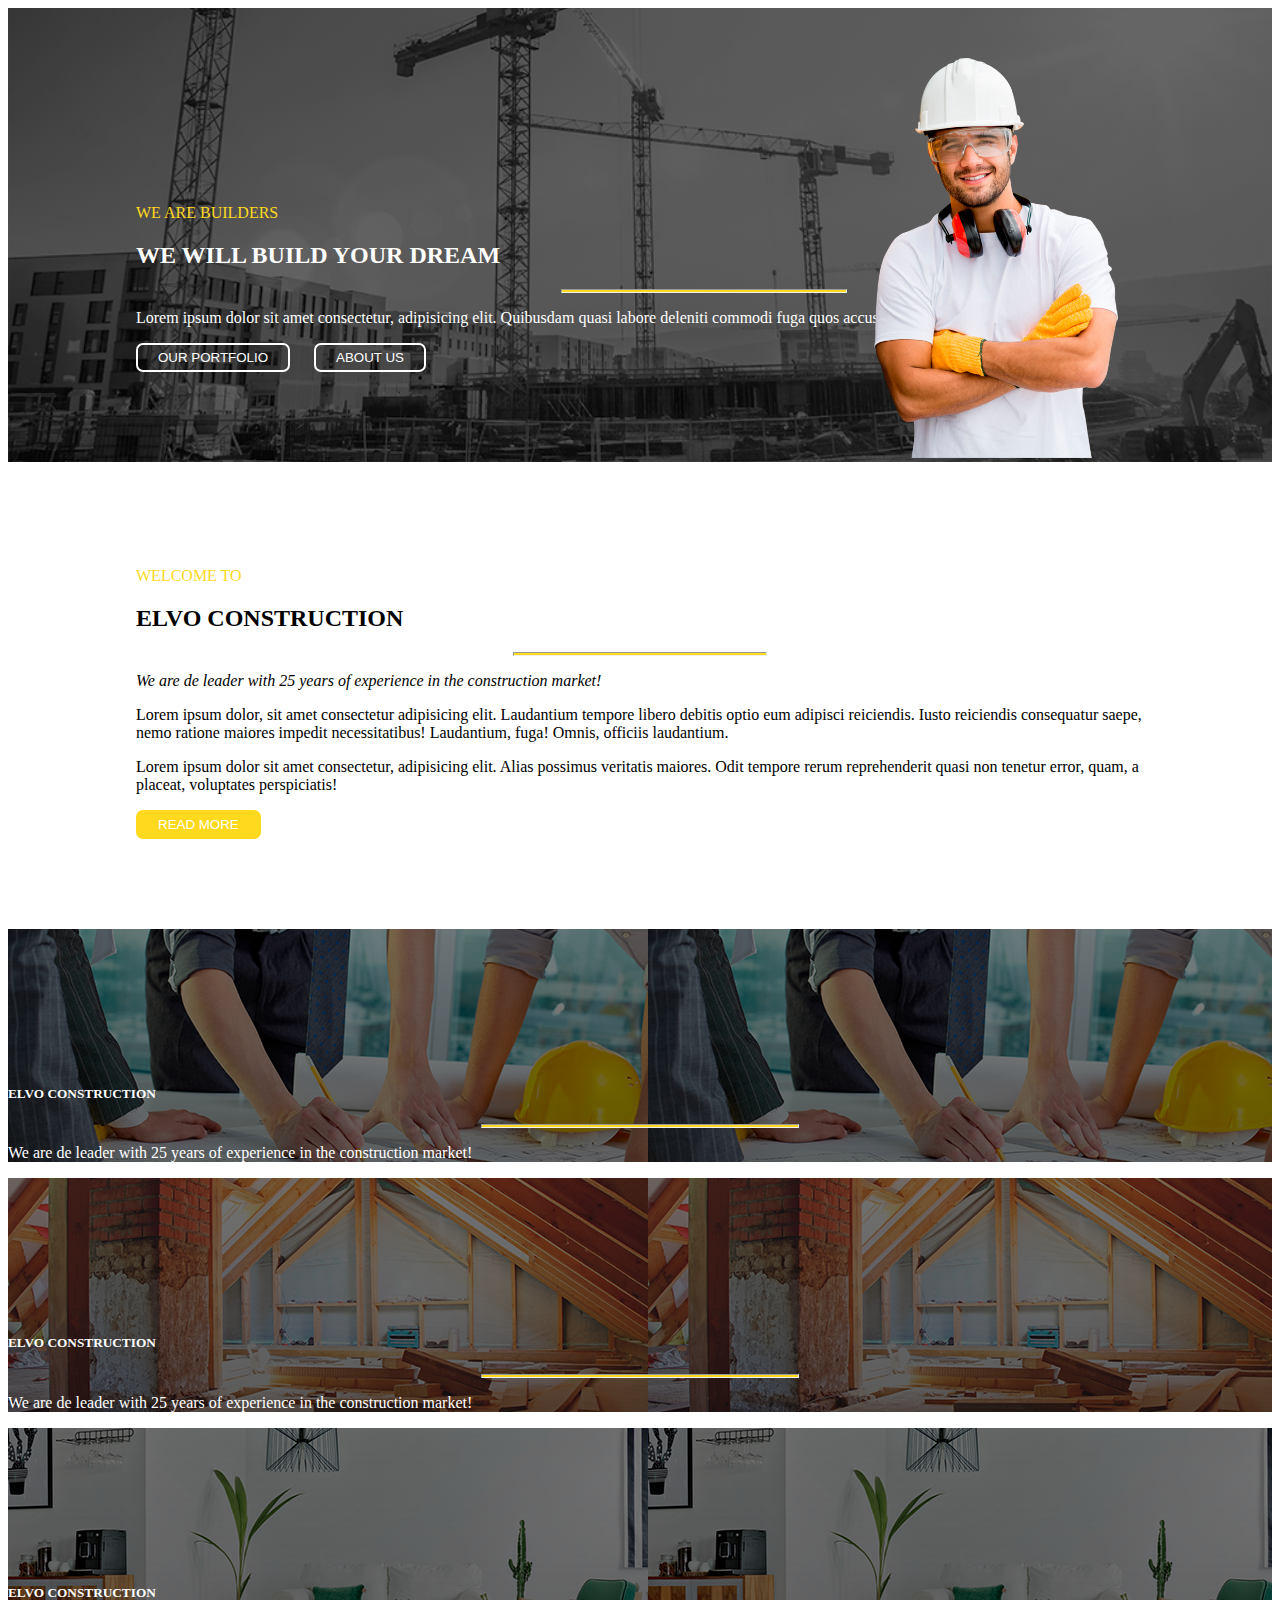
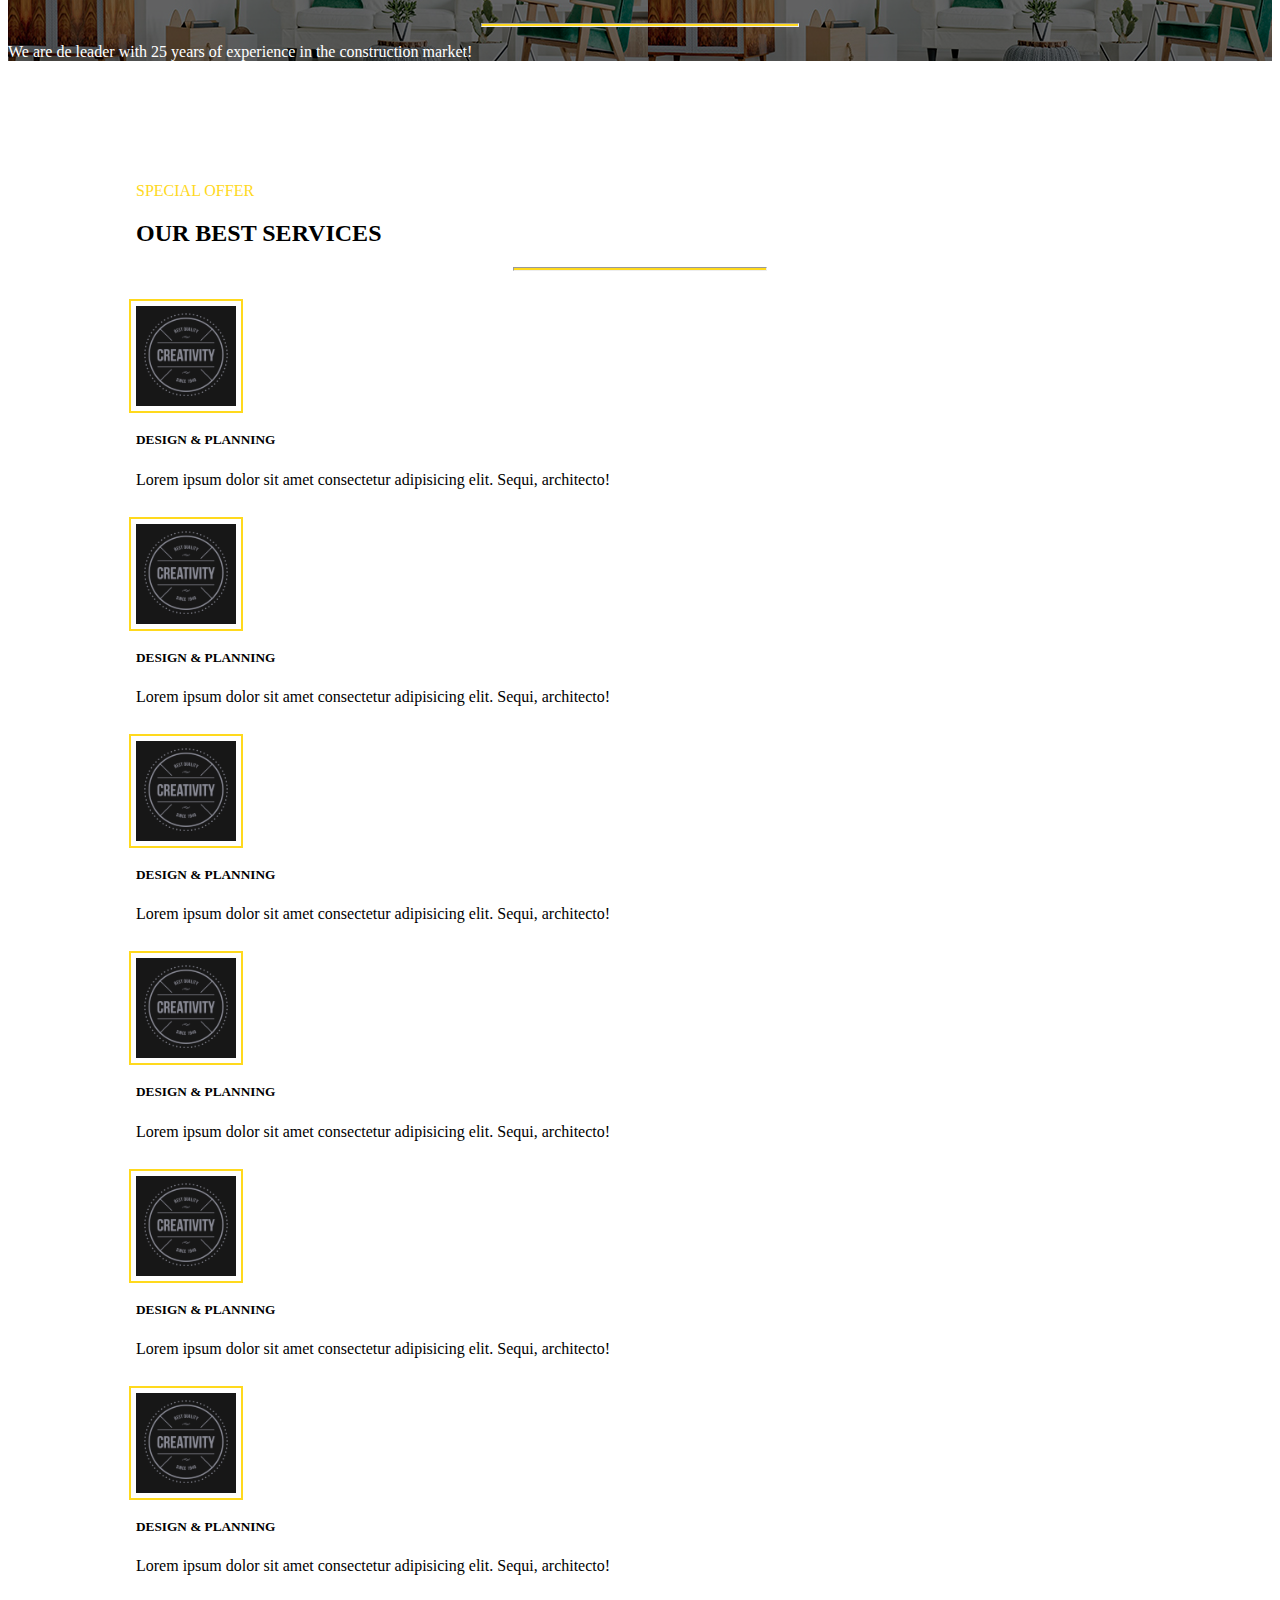
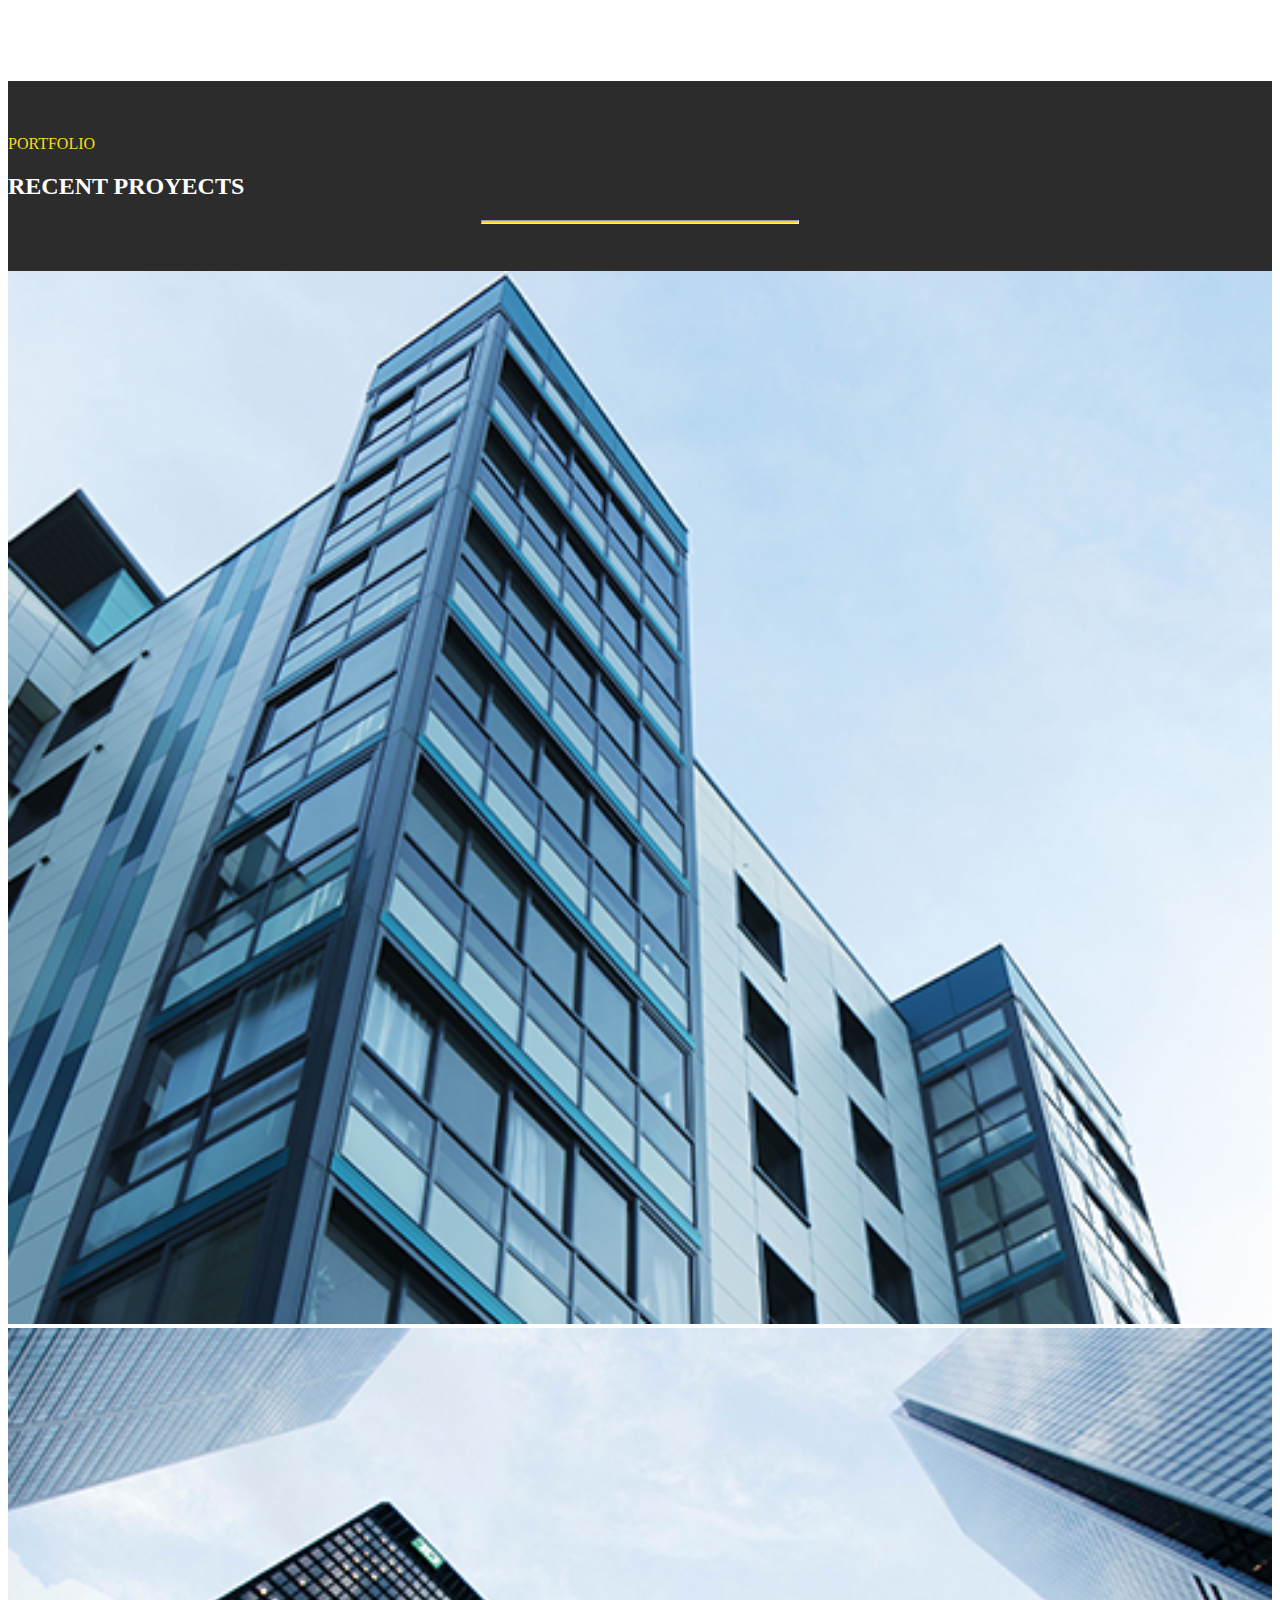
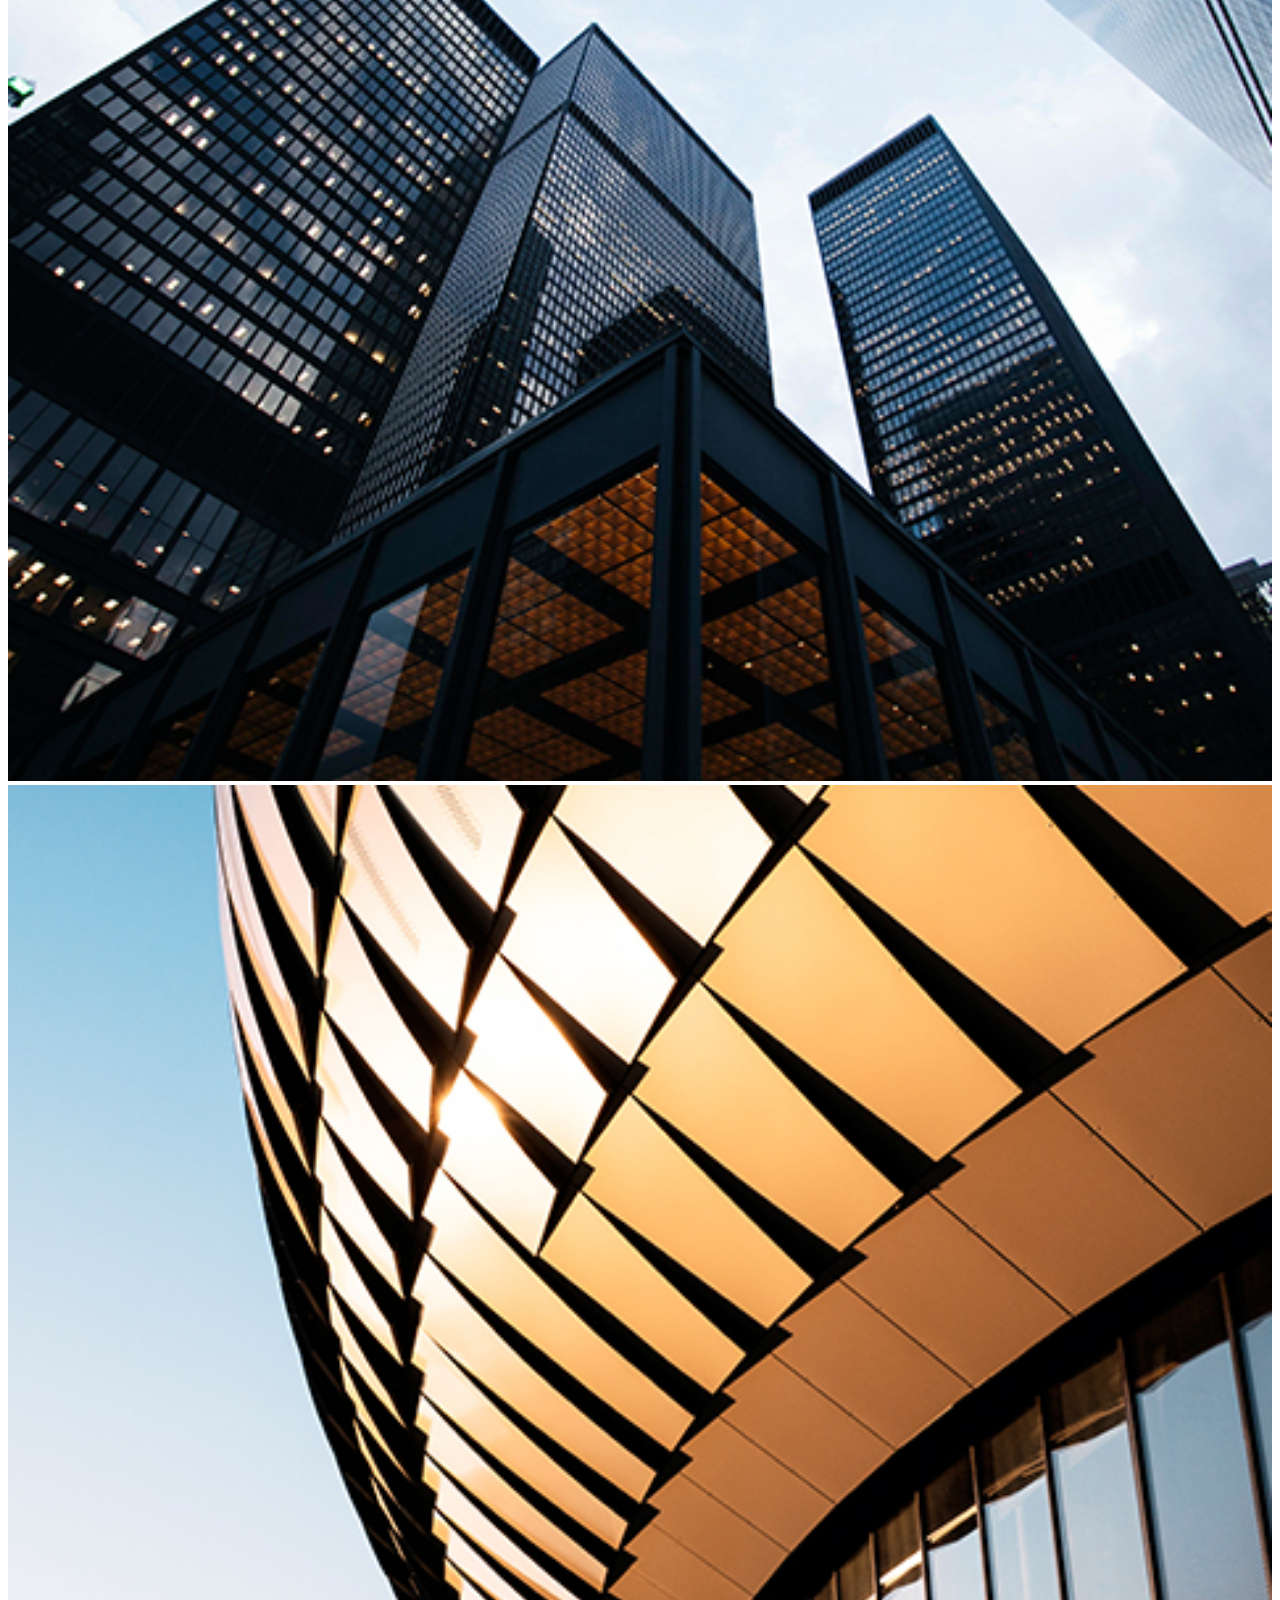
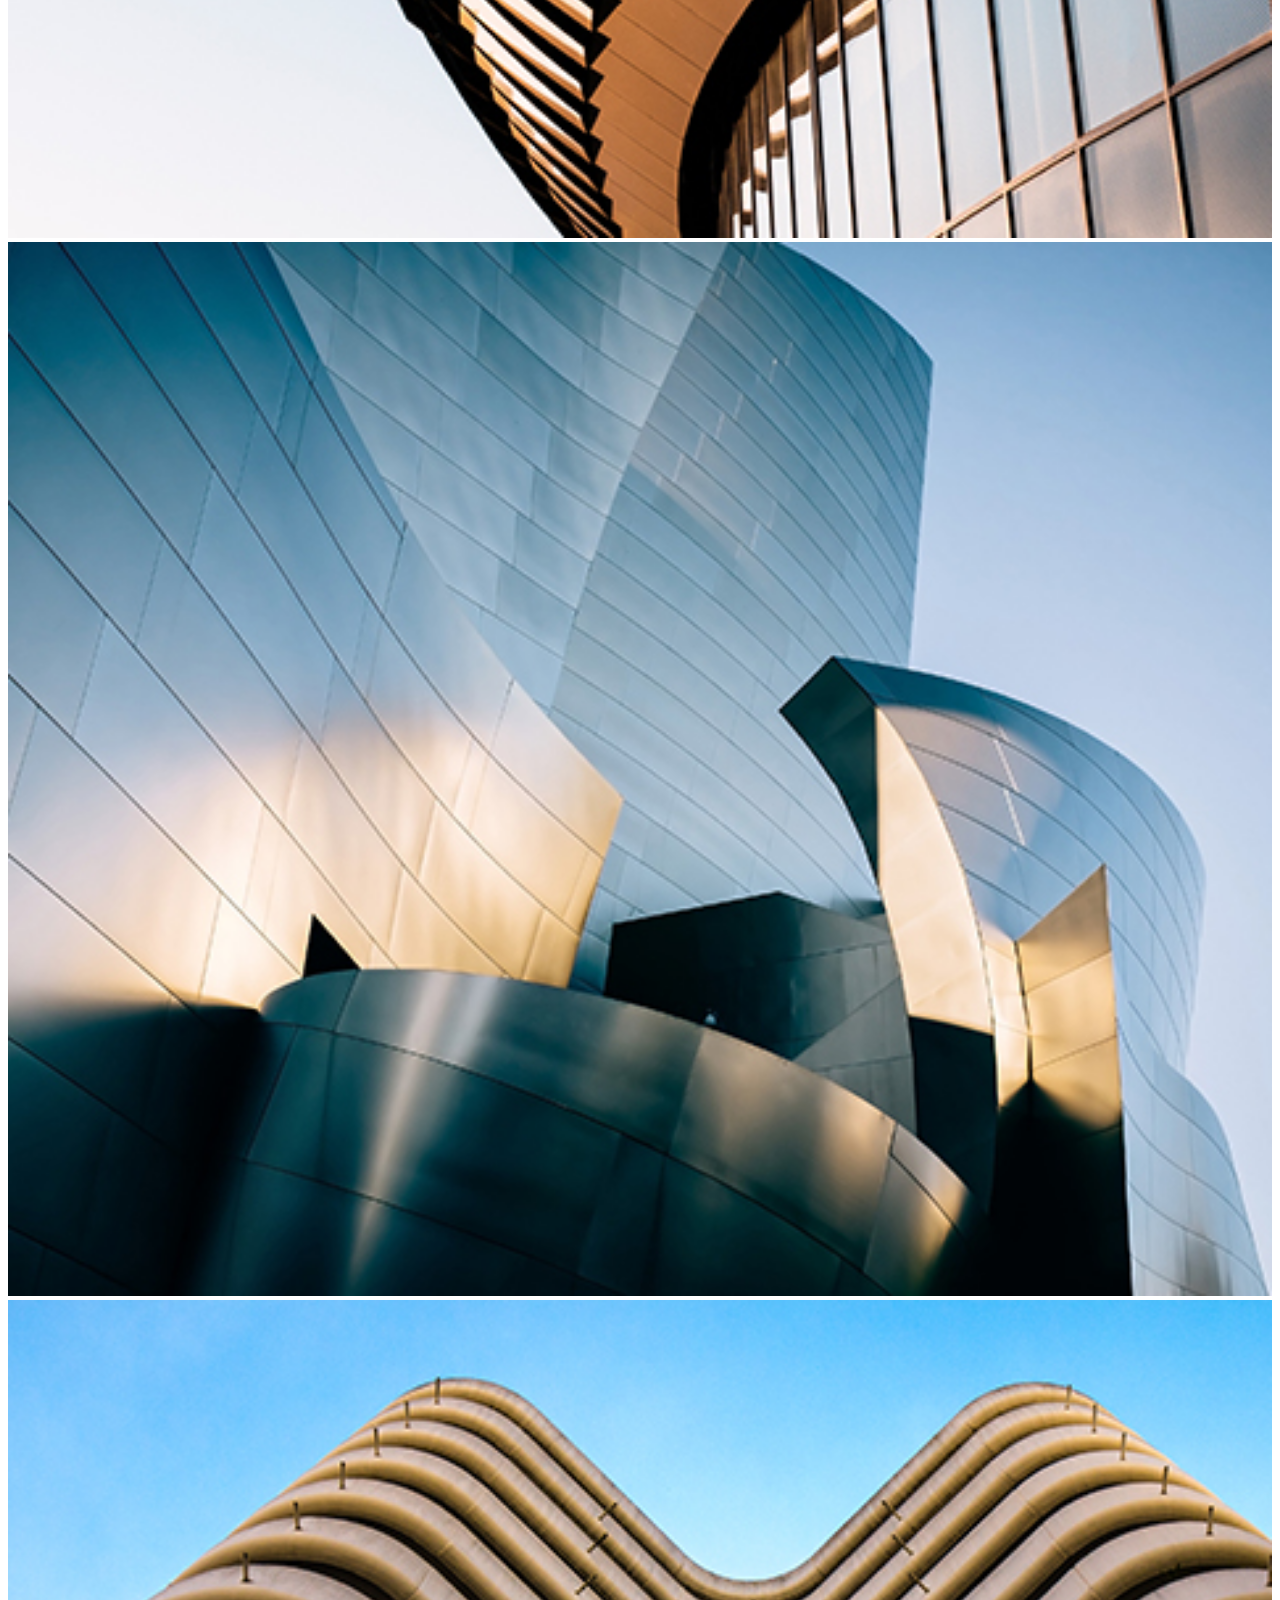
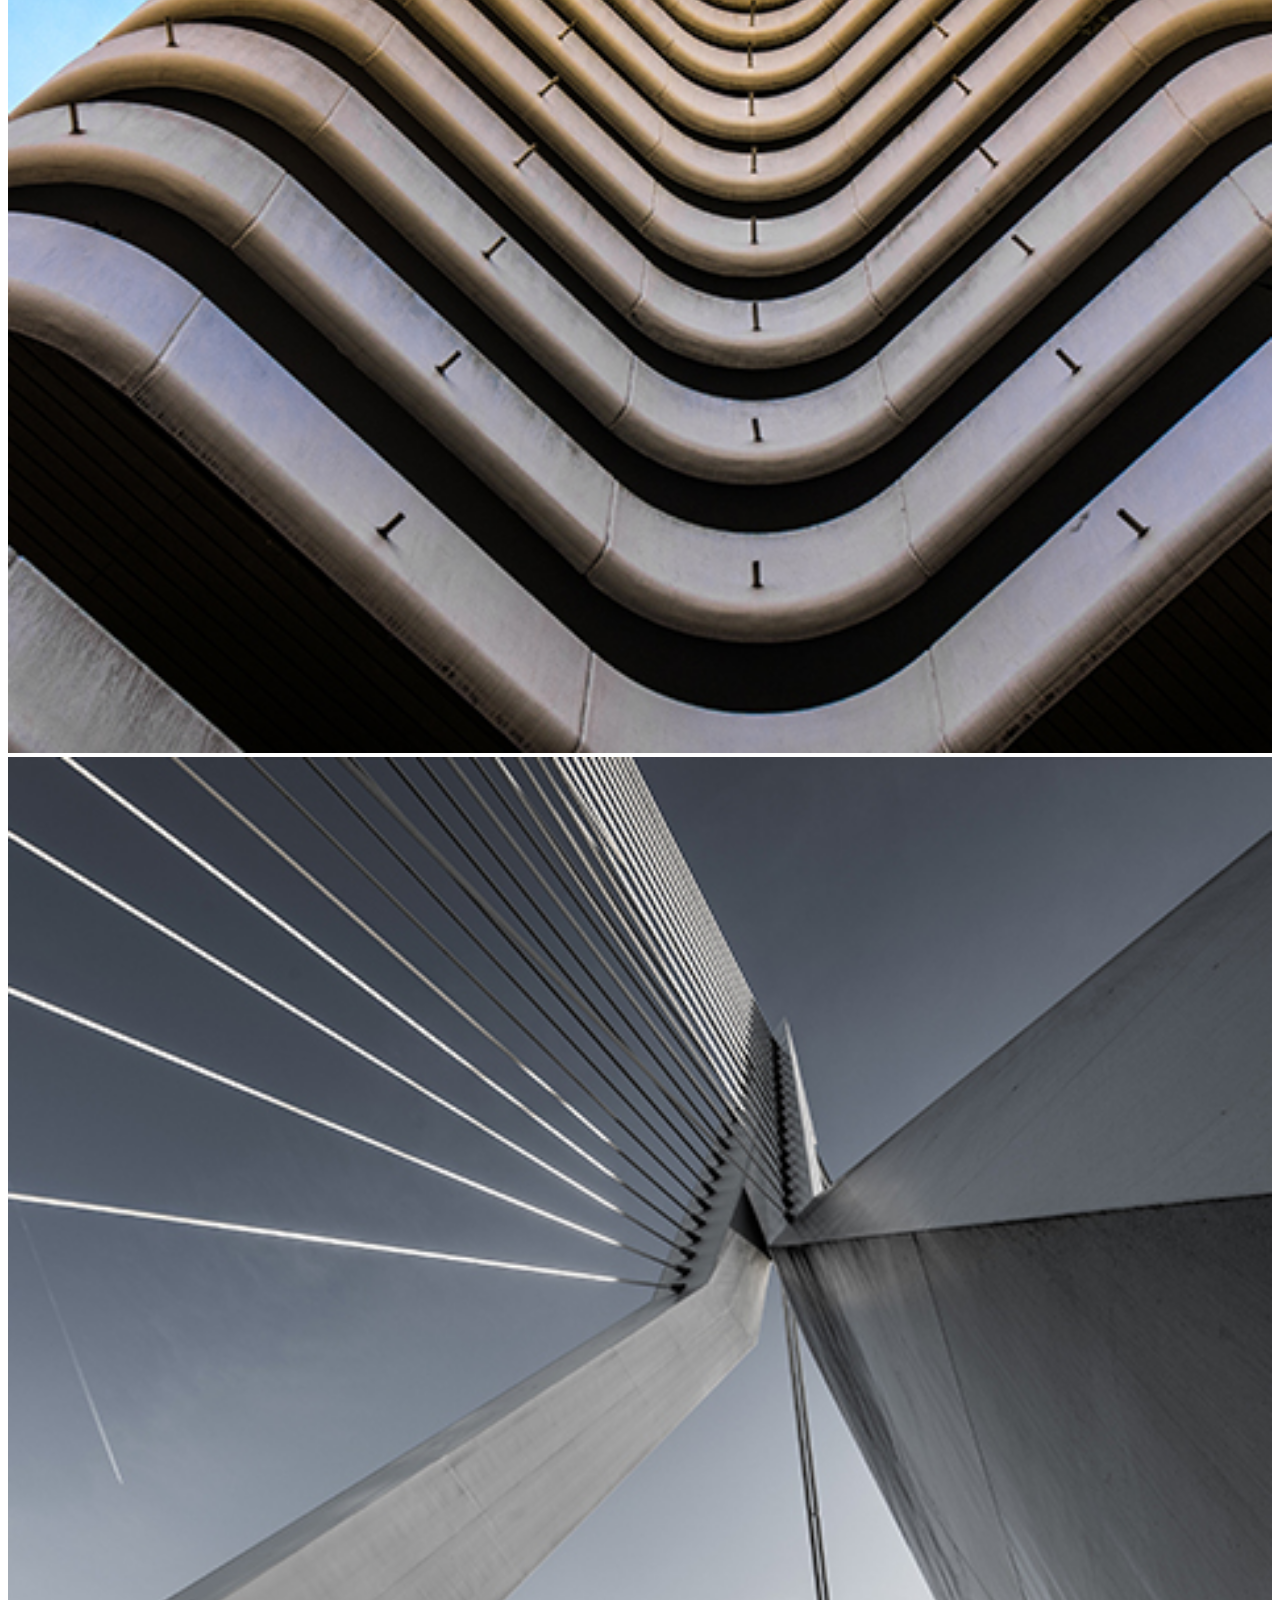
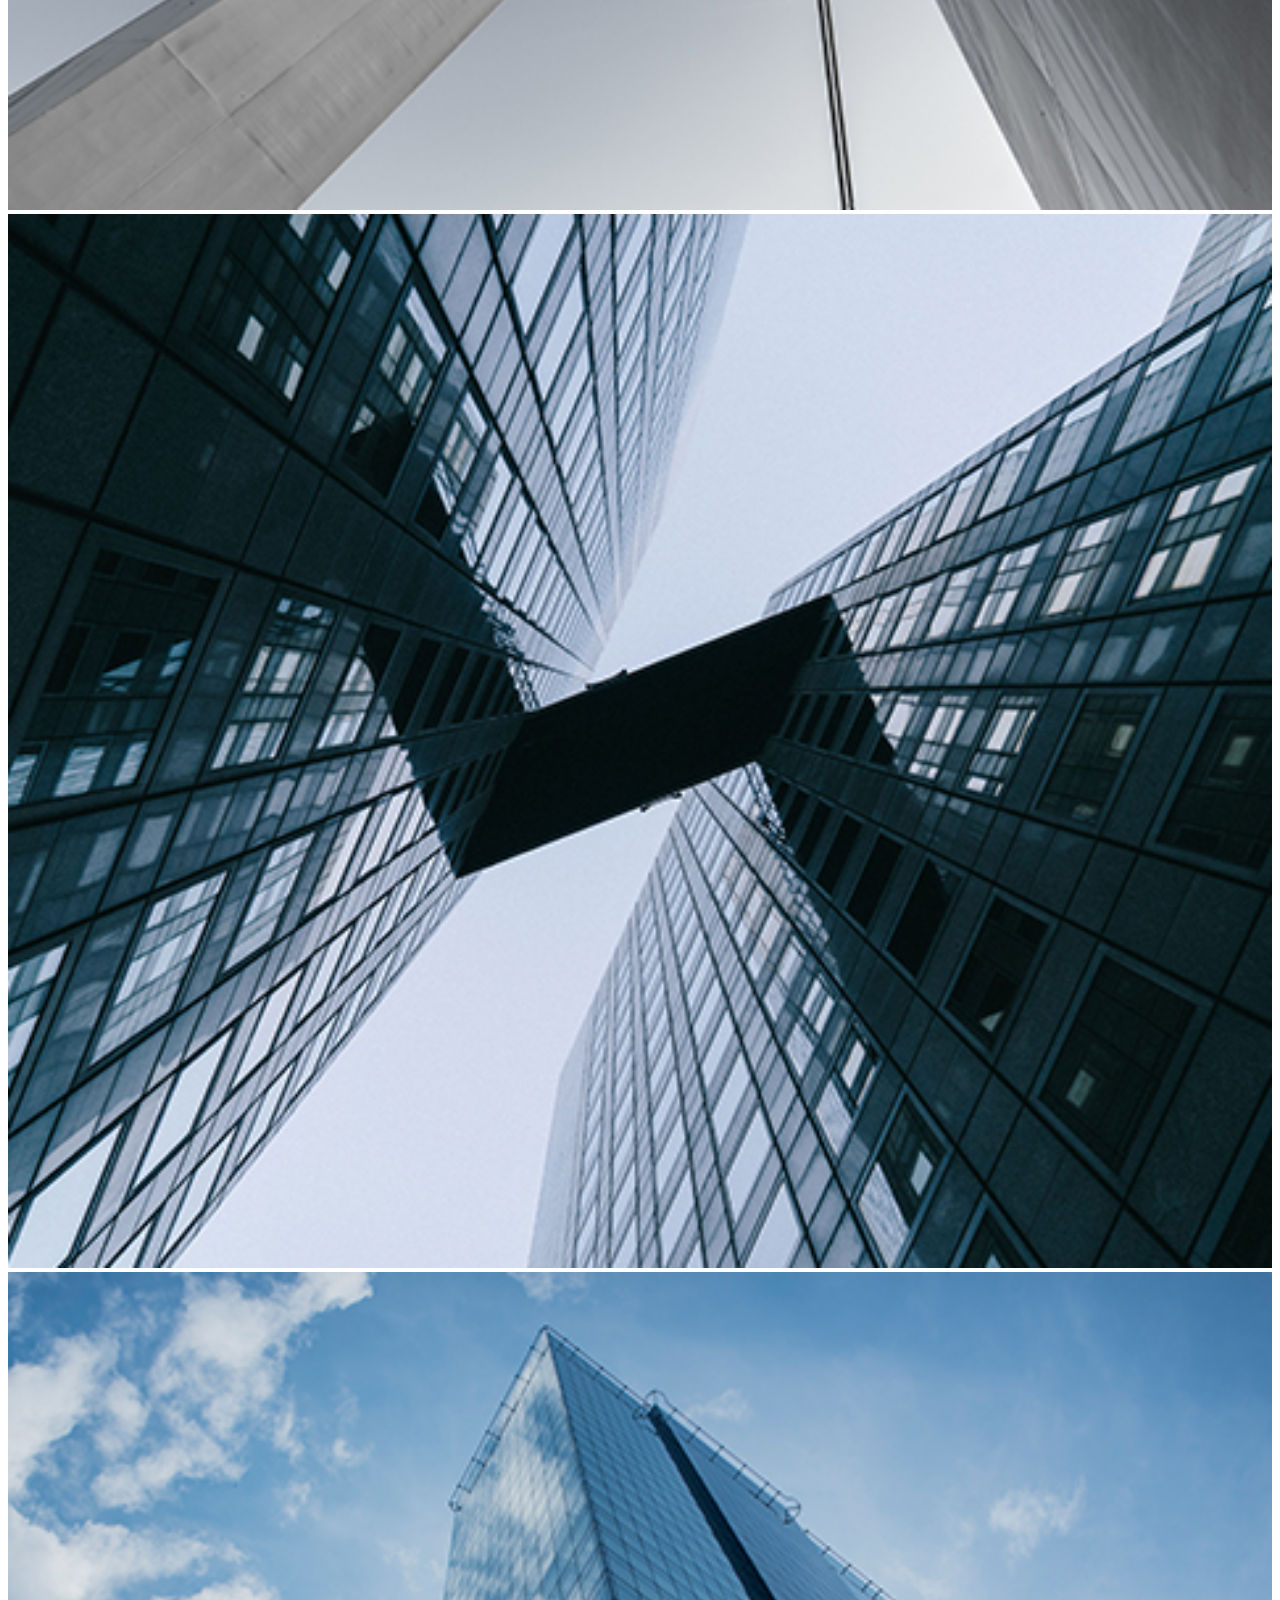
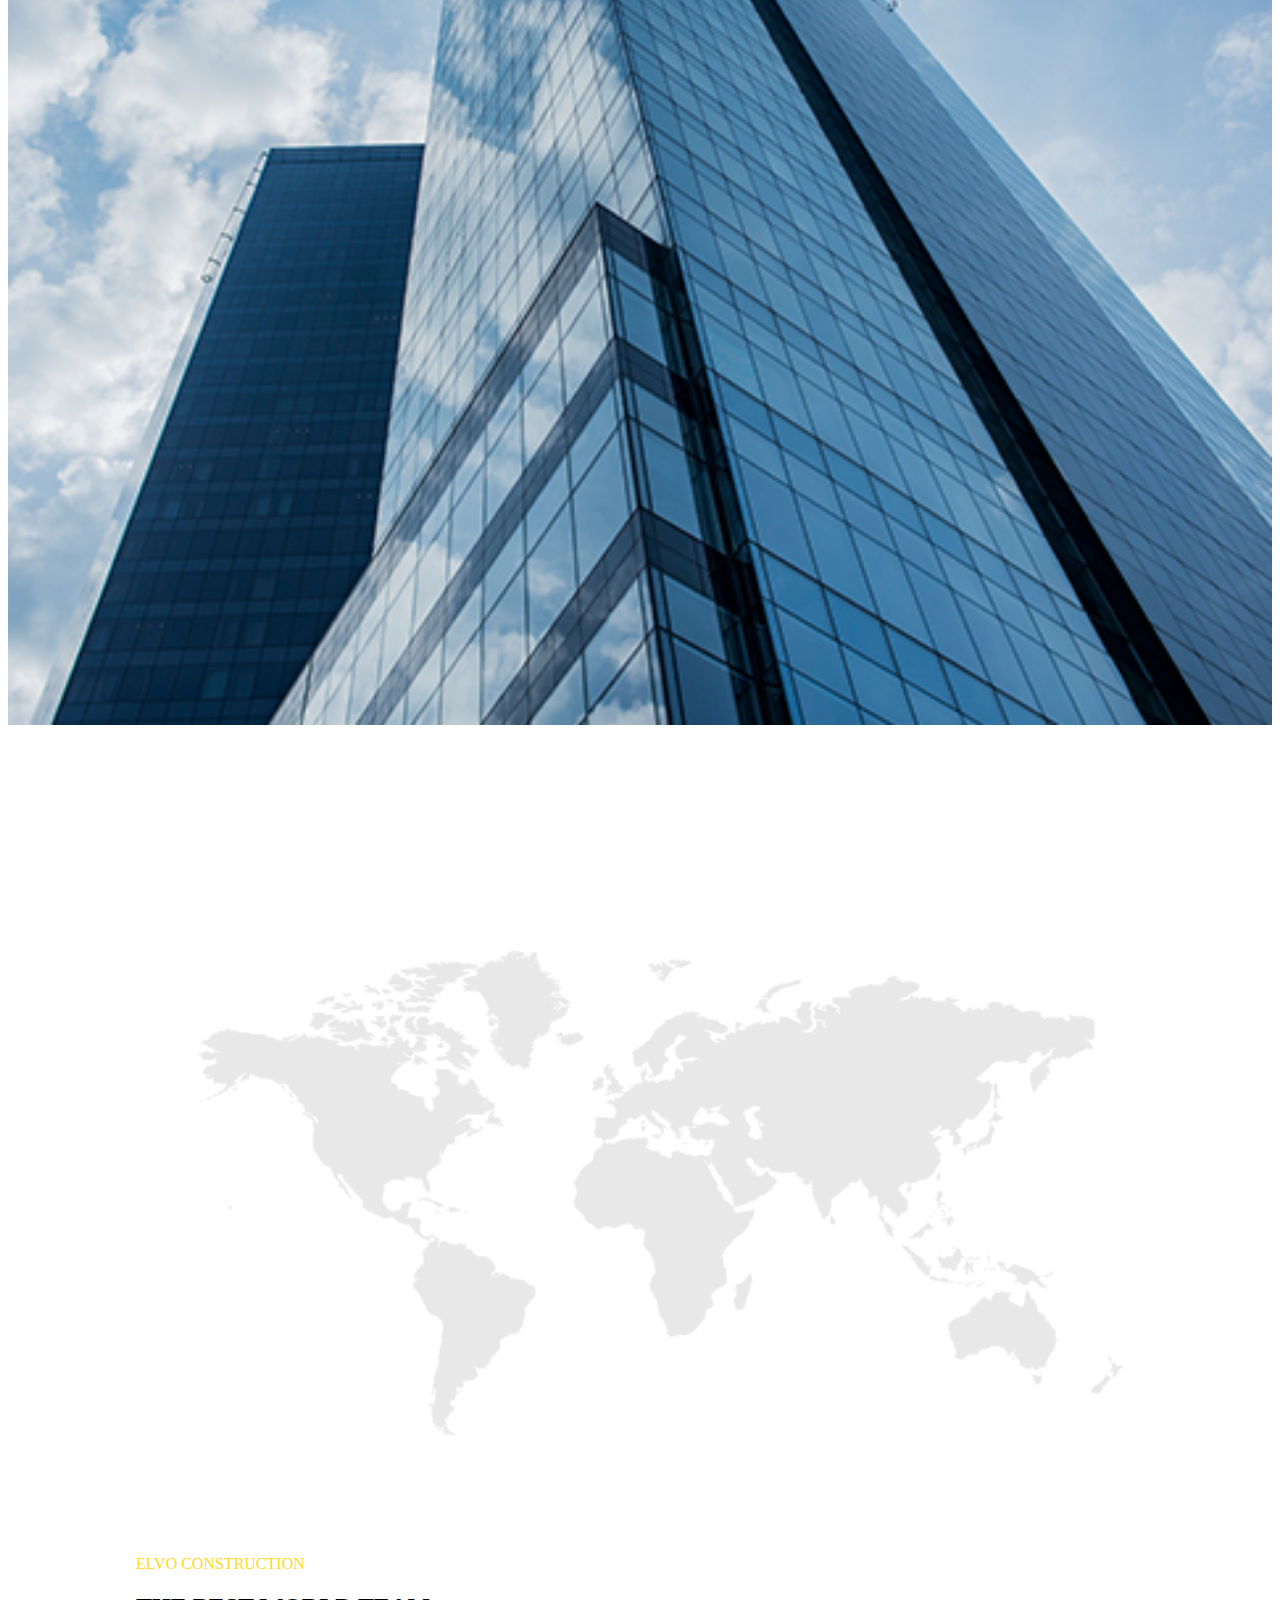
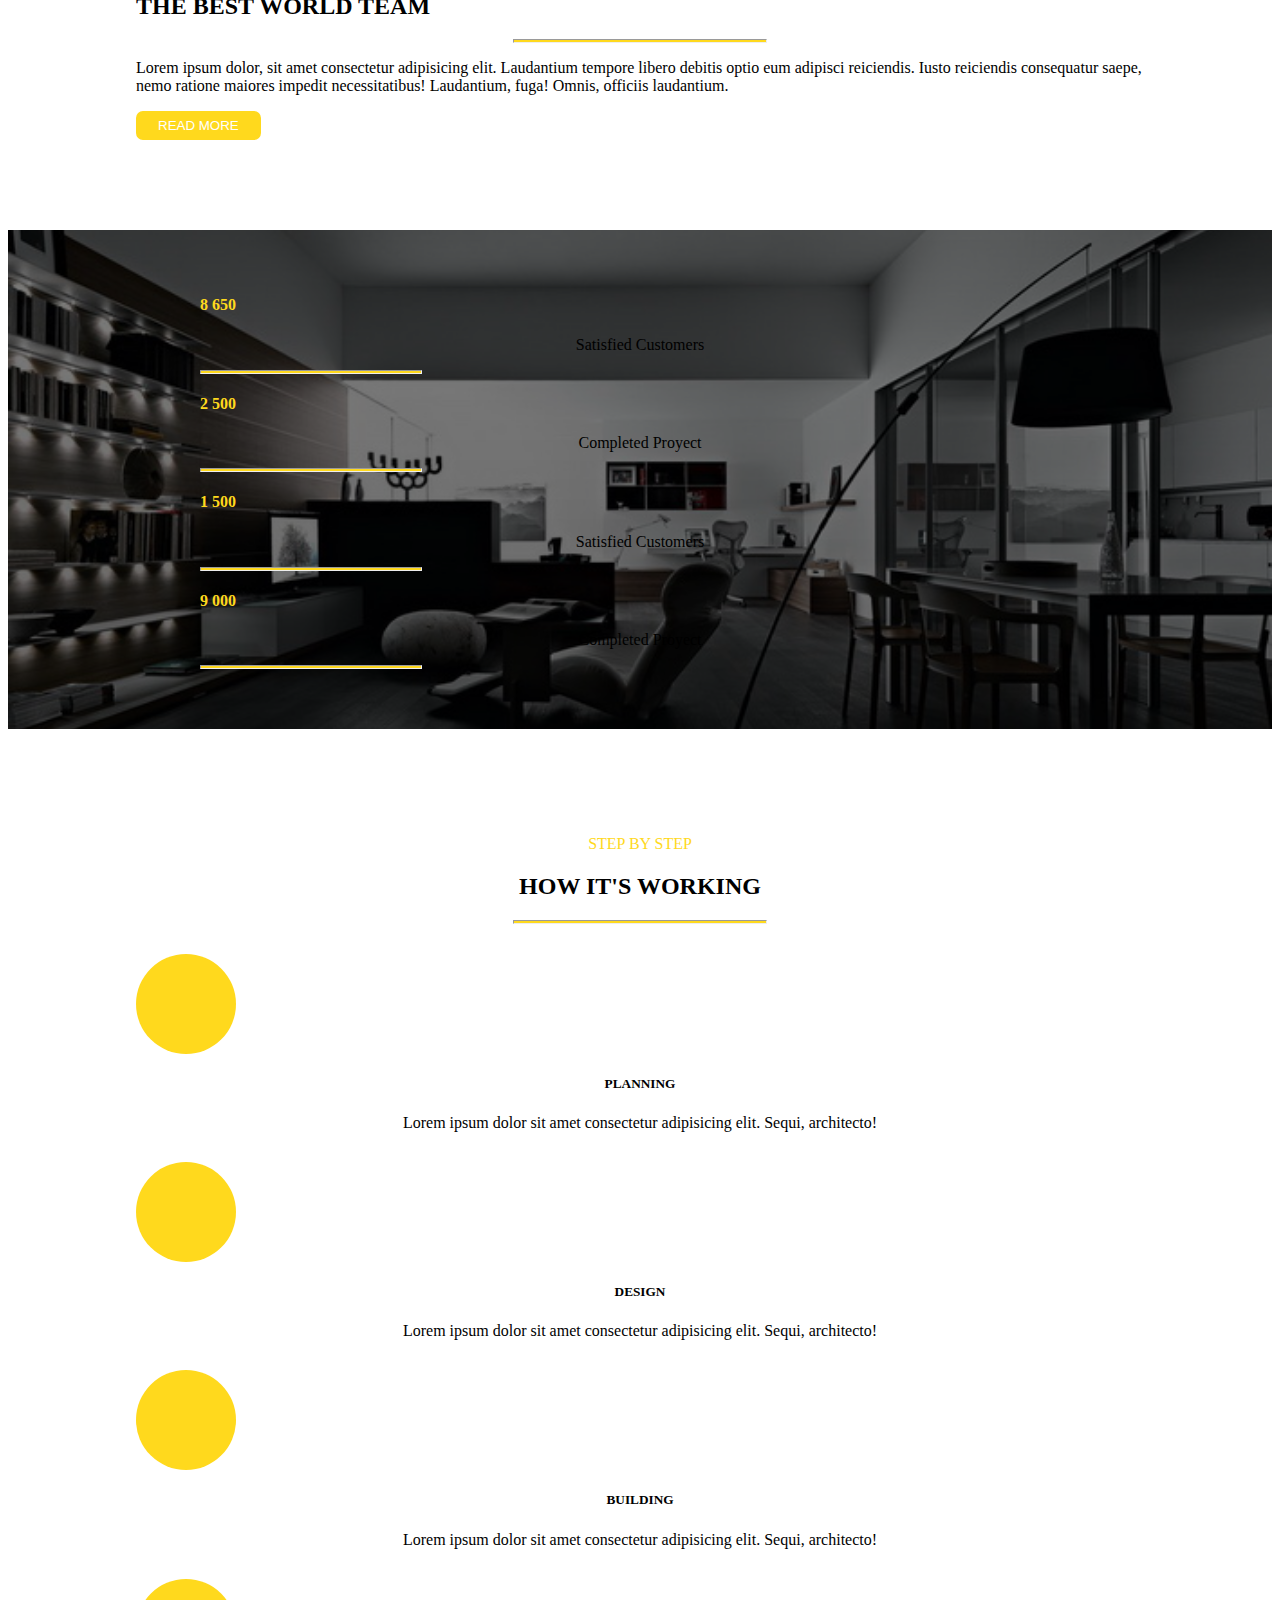
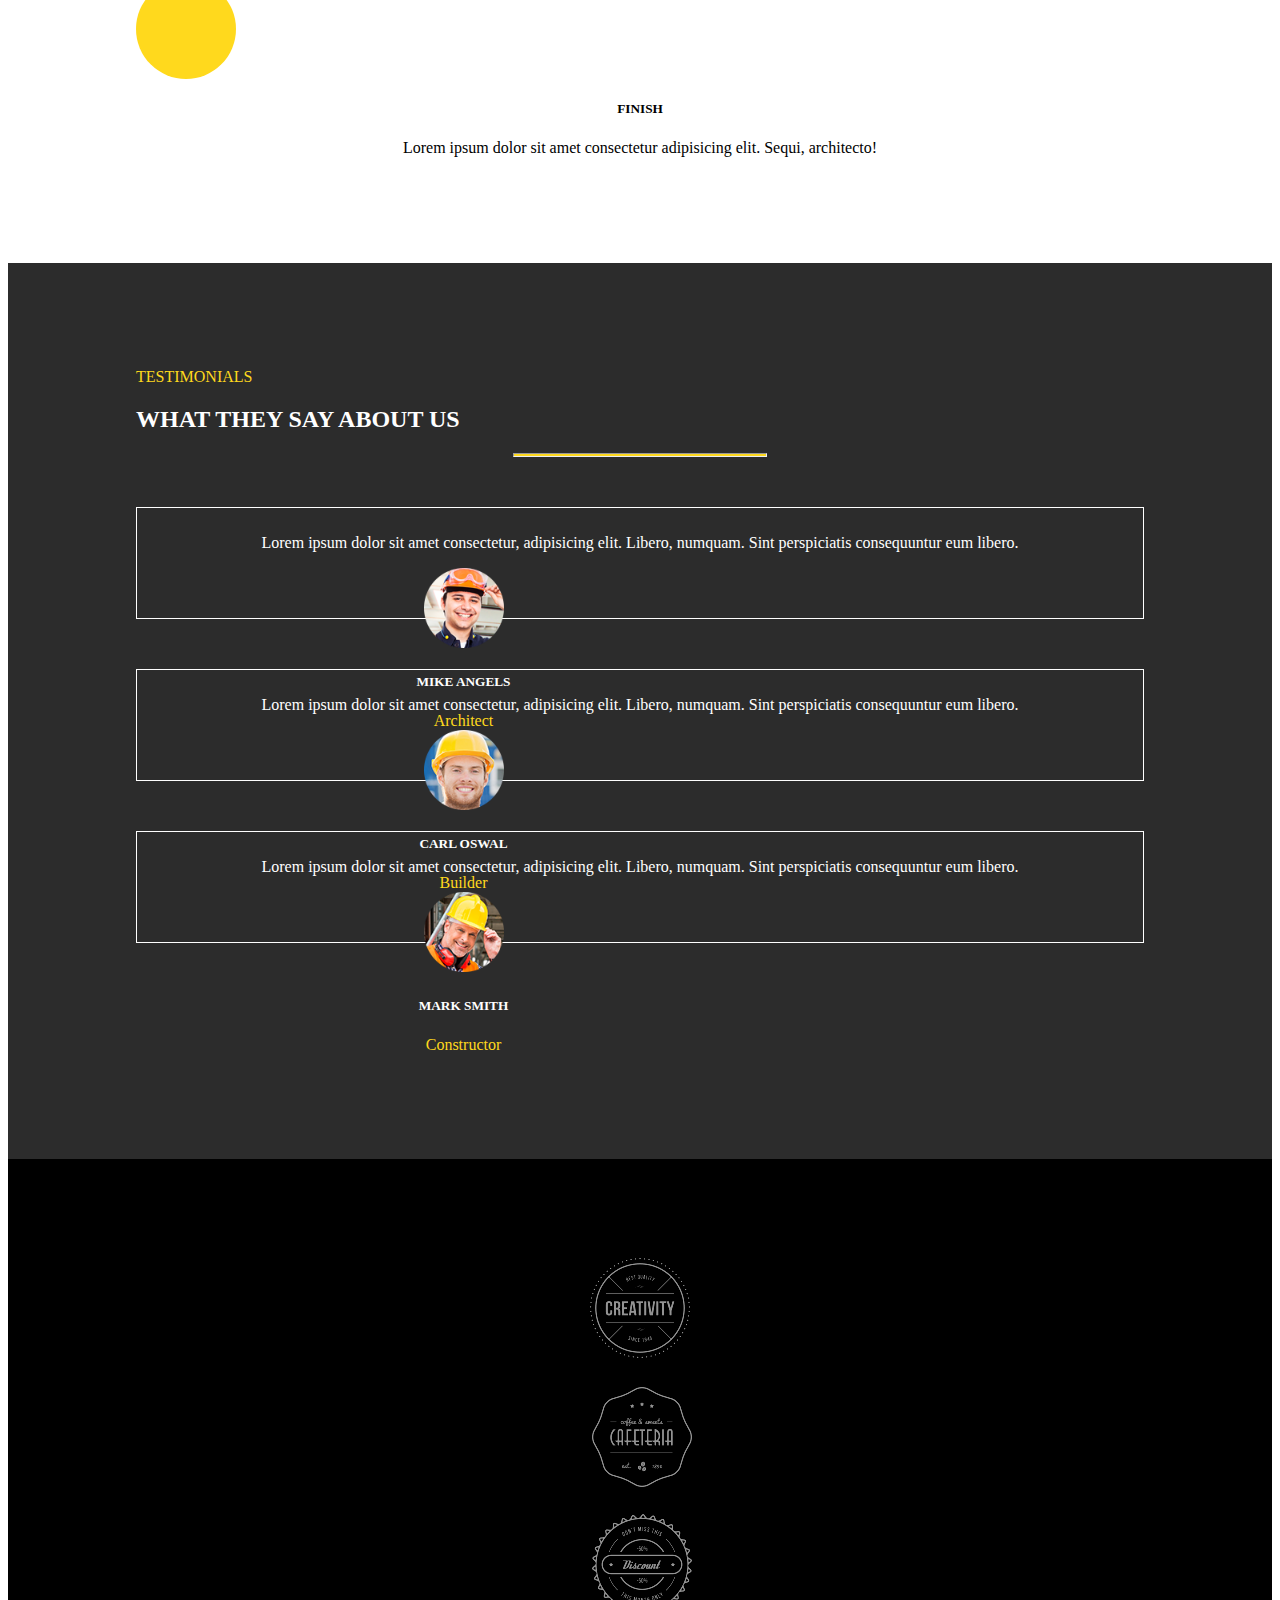
==== Industry/index.html @ ad4ba0b2 "cp20221227" ====
<!doctype html>
<html lang="en">

<head>
    <meta charset="utf-8">
    <meta name="viewport" content="width=device-width, initial-scale=1">
    <title>Industry</title>
    <link href="https://cdn.jsdelivr.net/npm/bootstrap@5.3.0-alpha1/dist/css/bootstrap.min.css" rel="stylesheet"
        integrity="sha384-GLhlTQ8iRABdZLl6O3oVMWSktQOp6b7In1Zl3/Jr59b6EGGoI1aFkw7cmDA6j6gD" crossorigin="anonymous">
    <link rel="stylesheet" href="style.css">

</head>

<body>
    <!-- HEADER -->
    <div class="container-fluid">
    <header class="row">
        <div class="col-12 col-md-6 title">
            <p class="yellow">WE ARE BUILDERS</p>
            <h2>WE WILL BUILD YOUR DREAM</h2>
            <hr class="yellow" />
            <p>Lorem ipsum dolor sit amet consectetur, adipisicing elit. Quibusdam quasi labore deleniti commodi fuga
                quos accusamus!</p>
            <button>OUR PORTFOLIO</button>
            <button>ABOUT US</button>
        </div>

        <div class="col-12 col-md-6 person">
            <img src="./images/person1.png" alt="">
        </div>

    </header>
    <!-- MAIN -->


        <!-- SECTION 1 -->
        <section class="row row1">
            <div class="col-12 col-md-6">
                <p class="yellow">WELCOME TO</p>
                <h2>ELVO CONSTRUCTION</h2>
                <hr class="yellow" />
                <p><em>We are de leader with 25 years of experience in the construction market!</em></p>
            </div>
            <div class="col-12 col-md-6">
                <p>Lorem ipsum dolor, sit amet consectetur adipisicing elit. Laudantium tempore libero debitis optio eum
                    adipisci reiciendis. Iusto reiciendis consequatur saepe, nemo ratione maiores impedit
                    necessitatibus! Laudantium, fuga! Omnis, officiis laudantium.</p>
                <p>Lorem ipsum dolor sit amet consectetur, adipisicing elit. Alias possimus veritatis maiores. Odit
                    tempore rerum reprehenderit quasi non tenetur error, quam, a placeat, voluptates perspiciatis!</p>
                <button>READ MORE</button>
            </div>
        </section>

        <!-- SECTION 2 -->
        <section class="row row2">

            <div class="col-12 col-md-4 c1">

                <h5>ELVO CONSTRUCTION</h5>
                <hr class="yellow" />
                <p>We are de leader with 25 years of experience in the construction market!</p>
            </div>
            <div class="col-12 col-md-4 c2">
                <h5>ELVO CONSTRUCTION</h5>
                <hr class="yellow" />
                <p>We are de leader with 25 years of experience in the construction market!</p>
            </div>
            <div class="col-12 col-md-4 c3">
                <h5>ELVO CONSTRUCTION</h5>
                <hr class="yellow" />
                <p>We are de leader with 25 years of experience in the construction market!</p>
            </div>
        </section>

        <!-- SECTION 3 -->
        <section class="row row3">
            <div class="col-12  d-flex flex-column justify-content-center align-items-center">
                <p class="yellow">SPECIAL OFFER</p>
                <h2>OUR BEST SERVICES</h2>
                <hr class="yellow" />
            </div>

            <div class="col-12 col-md-4 c1 d-flex">
                <img src="./images/logo1.png" alt="">

                <div>
                    <h5>DESIGN & PLANNING</h5>
                    <p>Lorem ipsum dolor sit amet consectetur adipisicing elit. Sequi, architecto!</p>
                </div>

            </div>
            <div class="col-12 col-md-4 d-flex">
                <img src="./images/logo1.png" alt="">

                <div>
                    <h5>DESIGN & PLANNING</h5>
                    <p>Lorem ipsum dolor sit amet consectetur adipisicing elit. Sequi, architecto!</p>
                </div>
            </div>
            <div class="col-12 col-md-4 d-flex">
                <img src="./images/logo1.png" alt="">

                <div>
                    <h5>DESIGN & PLANNING</h5>
                    <p>Lorem ipsum dolor sit amet consectetur adipisicing elit. Sequi, architecto!</p>
                </div>
            </div>
            <div class="col-12 col-md-4 d-flex">
                <img src="./images/logo1.png" alt="">

                <div>
                    <h5>DESIGN & PLANNING</h5>
                    <p>Lorem ipsum dolor sit amet consectetur adipisicing elit. Sequi, architecto!</p>
                </div>

            </div>
            <div class="col-12 col-md-4 d-flex">
                <img src="./images/logo1.png" alt="">

                <div>
                    <h5>DESIGN & PLANNING</h5>
                    <p>Lorem ipsum dolor sit amet consectetur adipisicing elit. Sequi, architecto!</p>
                </div>
            </div>
            <div class="col-12 col-md-4 d-flex">
                <img src="./images/logo1.png" alt="">

                <div>
                    <h5>DESIGN & PLANNING</h5>
                    <p>Lorem ipsum dolor sit amet consectetur adipisicing elit. Sequi, architecto!</p>
                </div>
            </div>
        </section>

        <!-- SECTION 4 -->
        <section class="row row4">
            <div class="col-12  d-flex flex-column justify-content-center align-items-center c0">
                <p class="yellow">PORTFOLIO</p>
                <h2>RECENT PROYECTS</h2>
                <hr class="yellow" />
            </div>

            <div class="col-12 col-md-3 c1">
                <img src="./images/background5.png" alt="">
            </div>
            <div class="col-12 col-md-3 c1">
                <img src="./images/background6.png" alt="">
            </div>
            <div class="col-12 col-md-3 c1">
                <img src="./images/background7.png" alt="">
            </div>
            <div class="col-12 col-md-3 c1">
                <img src="./images/background8.png" alt="">
            </div>
            <div class="col-12 col-md-3 c1">
                <img src="./images/background9.png" alt="">
            </div>
            <div class="col-12 col-md-3 c1">
                <img src="./images/background10.png" alt="">
            </div>
            <div class="col-12 col-md-3 c1">
                <img src="./images/background11.png" alt="">
            </div>
            <div class="col-12 col-md-3 c1">
                <img src="./images/background12.png" alt="">
            </div>

        </section>

        <!-- SECTION 5 -->
        <section class="row row5">
            <div class="col-12 col-md-6">
                <img src="./images/mapa.png" alt="">

            </div>
            <div class="col-12 col-md-6">

                <p class="yellow">ELVO CONSTRUCTION</p>
                <h2>THE BEST WORLD TEAM</h2>
                <hr class="yellow" />
                <p>Lorem ipsum dolor, sit amet consectetur adipisicing elit. Laudantium tempore libero debitis optio eum
                    adipisci reiciendis. Iusto reiciendis consequatur saepe, nemo ratione maiores impedit
                    necessitatibus! Laudantium, fuga! Omnis, officiis laudantium.</p>

                <button>READ MORE</button>
            </div>
        </section>

        <!-- SECTION 6 -->
        <section class="row row6">
            <div class="col-12 col-md-3 d-flex flex-column justify-content-center align-items-center">
                <h4 class="yellow">8 650</h4>
                <p class="text-white">Satisfied Customers</p>
                <hr class="yellow" />
            </div>
            <div class="col-12 col-md-3 d-flex flex-column justify-content-center align-items-center">
                <h4 class="yellow">2 500</h4>
                <p class="text-white">Completed Proyect</p>
                <hr class="yellow" />
            </div>
            <div class="col-12 col-md-3 d-flex flex-column justify-content-center align-items-center">
                <h4 class="yellow">1 500</h4>
                <p class="text-white">Satisfied Customers</p>
                <hr class="yellow" />
            </div>
            <div class="col-12 col-md-3 d-flex flex-column justify-content-center align-items-center">
                <h4 class="yellow">9 000</h4>
                <p class="text-white">Completed Proyect</p>
                <hr class="yellow" />
            </div>
        </section>
 <!-- SECTION 7 -->
 <section class="row row7">
    <div class="col-12  d-flex flex-column justify-content-center align-items-center">
        <p class="yellow">STEP BY STEP</p>
        <h2>HOW IT'S WORKING</h2>
        <hr class="yellow" />
    </div>

    <div class="col-12 col-md-3 d-flex flex-column justify-content-center align-items-center">
        <div class="round"></div>

        
            <h5>PLANNING</h5>
            <p>Lorem ipsum dolor sit amet consectetur adipisicing elit. Sequi, architecto!</p>
         

    </div>
    <div class="col-12 col-md-3 d-flex flex-column justify-content-center align-items-center">
        <div class="round"></div>

         
            <h5>DESIGN</h5>
            <p>Lorem ipsum dolor sit amet consectetur adipisicing elit. Sequi, architecto!</p>
         
    </div>
    <div class="col-12 col-md-3  d-flex flex-column justify-content-center align-items-center">
        <div class="round"></div>

         
            <h5>BUILDING</h5>
            <p>Lorem ipsum dolor sit amet consectetur adipisicing elit. Sequi, architecto!</p>
         
    </div>
    <div class="col-12 col-md-3  d-flex flex-column justify-content-center align-items-center">
        <div class="round"></div>

        
            <h5>FINISH</h5>
            <p>Lorem ipsum dolor sit amet consectetur adipisicing elit. Sequi, architecto!</p>
         

    </div>
     
</section>

<!-- SECTION 8 -->
<section class="row row8">
    <div class="col-12  d-flex flex-column justify-content-center align-items-center">
        <p class="yellow">TESTIMONIALS</p>
        <h2>WHAT THEY SAY ABOUT US</h2>
        <hr class="yellow" />
    </div>

    <div class="col-12 col-md-4">
        <div class="colr">
            <p class="text-center">Lorem ipsum dolor sit amet consectetur, adipisicing elit. Libero, numquam. Sint perspiciatis consequuntur eum libero.</p>
        <div class="person">
            <img src="./images/person2.png" alt="">
            <h5>MIKE ANGELS</h5>
            <p class="yellow">Architect</p>
        </div> 

        </div>

              
    </div>
    <div class="col-12 col-md-4">
        <div class="colr">
        <p class="text-center">Lorem ipsum dolor sit amet consectetur, adipisicing elit. Libero, numquam. Sint perspiciatis consequuntur eum libero.</p>
        <div class="person">
            <img src="./images/person3.png" alt="">
            <h5>CARL OSWAL</h5>
            <p class="yellow">Builder</p>
        </div>       
    </div>
</div>
    <div class="col-12 col-md-4">
        <div class="colr">
        <p class="text-center">Lorem ipsum dolor sit amet consectetur, adipisicing elit. Libero, numquam. Sint perspiciatis consequuntur eum libero.</p>
        <div class="person">
            <img src="./images/person4.png" alt="">
            <h5>MARK SMITH</h5>
            <p class="yellow">Constructor</p>
        </div>
    </div>       
    </div>
</section>
<!-- SECTION 9 -->
<section class="row row9 d-flex justify-content-between align-items-center">
    <div class="col-12 col-md-2">
        <img src="./images/logo1b.png" alt="">
    </div>
    <div class="col-12 col-md-2">
        <img src="./images/logo2b.png" alt="">
    </div>
    <div class="col-12 col-md-2">
        <img src="./images/logo3b.png" alt="">
    </div>
    <div class="col-12 col-md-2">
        <img src="./images/logo4b.png" alt="">
    </div>
    <div class="col-12 col-md-2">
        <img src="./images/logo5b.png" alt="">
    </div>
    <div class="col-12 col-md-2">
        <img src="./images/logo6b.png" alt="">
    </div>
    
</section>

<!-- SECTION 10 -->
<section class="row row10">
    <div class="col-12  d-flex flex-column justify-content-center align-items-center">
        <p class="yellow">THE BLOG</p>
        <h2>LATEST NEWS</h2>
        <hr class="yellow" />
    </div>

    <div class="col-12 col-md-4">
        <img src="./images/background14.png" alt="">
        
            <h5>GREAT PROJECTS</h5>
            <p>19 March 2018 / Super User</p>
            <p>Lorem ipsum dolor sit amet consectetur adipisicing elit. Earum quibusdam dolorem, sapiente optio quaerat modi non!</p>
            <p><a href="#">READ MORE</a></p>         

    </div>
    <div class="col-12 col-md-4">
        <img src="./images/background15.png" alt="">
        
            <h5>GREAT PROJECTS</h5>
            <p>19 March 2018 / Super User</p>
            <p>Lorem ipsum dolor sit amet consectetur adipisicing elit. Earum quibusdam dolorem, sapiente optio quaerat modi non!</p>
            <p><a href="#">READ MORE</a></p>         

    </div>
    <div class="col-12 col-md-4">
        <img src="./images/background16.png" alt="">
        
            <h5>GREAT PROJECTS</h5>
            <p>19 March 2018 / Super User</p>
            <p>Lorem ipsum dolor sit amet consectetur adipisicing elit. Earum quibusdam dolorem, sapiente optio quaerat modi non!</p>
            <p><a href="#">READ MORE</a></p>         

    </div>
    
    
     
</section>

<footer class="row">

    <div class="col-12 col-md-6">
        <h2>ELVO CONSTRUCTION</h2>
        <p>Lorem ipsum dolor sit amet consectetur adipisicing elit. Laborum, temporibus iure!</p>
    </div>
    <div class="col-12 col-md-6 d-flex flex-column align-items-center justify-content-center">
        <button>PURCHASE NOW</button>
    </div>

</footer>








    </div>



    <script src="https://cdn.jsdelivr.net/npm/bootstrap@5.3.0-alpha1/dist/js/bootstrap.bundle.min.js"
        integrity="sha384-w76AqPfDkMBDXo30jS1Sgez6pr3x5MlQ1ZAGC+nuZB+EYdgRZgiwxhTBTkF7CXvN"
        crossorigin="anonymous"></script>
</body>

</html>
---- Industry/style.css ----
.yellow {
  color: #ffd91d;
}

hr {
  height: 2px;
  width: 25%;
  opacity: 1;
  background-color: #ffd91d;
}

header {
  position: relative;
  background-image: linear-gradient(rgba(0, 0, 0, 0.6), rgba(0, 0, 0, 0.6)), url(./images/background1.png);
  background-position: center;
  background-size: cover;
  color: white;
}
header .title {
  padding-top: 20vh;
  padding-bottom: 10vh;
  padding-left: 10vw;
}
header button {
  background-color: transparent;
  color: white;
  border: solid 2px white;
  border-radius: 7px;
  padding: 5px 20px;
  margin-right: 20px;
}
header button:hover {
  background-color: #ffd91d;
  color: white;
  border: solid 2px #ffd91d;
  border-radius: 7px;
  padding: 5px 20px;
  margin-right: 20px;
}
header .person {
  position: absolute;
  right: 12vw;
  text-align: right;
  bottom: 0;
}
header .person img {
  align-self: end;
  height: 400px;
}

.row1 {
  padding: 7vw 10vw;
}
.row1 button {
  background-color: #ffd91d;
  color: white;
  border: solid 2px #ffd91d;
  border-radius: 7px;
  padding: 5px 20px;
  margin-right: 20px;
}
.row1 button:hover {
  background-color: black;
  color: white;
  border: solid 2px #ffd91d;
  border-radius: 7px;
  padding: 5px 20px;
  margin-right: 20px;
}

.row2 {
  color: white;
}
.row2 .c1 {
  background-image: linear-gradient(rgba(0, 0, 0, 0.5), rgba(0, 0, 0, 0.6)), url(./images/background2.png);
  padding-top: 15vh;
}
.row2 .c2 {
  background-image: linear-gradient(rgba(0, 0, 0, 0.5), rgba(0, 0, 0, 0.6)), url(./images/background3.png);
  padding-top: 15vh;
}
.row2 .c3 {
  background-image: linear-gradient(rgba(0, 0, 0, 0.5), rgba(0, 0, 0, 0.6)), url(./images/background4.png);
  padding-top: 15vh;
}

.row3 {
  padding: 7vw 10vw;
}
.row3 img {
  width: 100px;
  height: 100px;
  outline-offset: 5px;
  outline: 2px solid #ffd91d;
  margin-right: 20px;
}
.row3 .col-md-4 {
  margin-top: 35px;
}

.row4 .c0 {
  padding: 3vw 0;
  background-color: #2c2c2c;
}
.row4 .c0 h2 {
  color: white;
}
.row4 .c1 {
  -o-object-position: center;
     object-position: center;
  -o-object-fit: cover;
     object-fit: cover;
  margin: 0 !important;
  padding: 0 !important;
}
.row4 .c1 img {
  width: 100%;
  height: 100%;
}

.row5 {
  padding: 7vw 10vw;
}
.row5 img {
  width: 100%;
  height: 100%;
}
.row5 button {
  background-color: #ffd91d;
  color: white;
  border: solid 2px #ffd91d;
  border-radius: 7px;
  padding: 5px 20px;
  margin-right: 20px;
}
.row5 button:hover {
  background-color: black;
  color: white;
  border: solid 2px #ffd91d;
  border-radius: 7px;
  padding: 5px 20px;
  margin-right: 20px;
}

.row6 {
  padding: 5vh 15vw;
  background-image: linear-gradient(rgba(0, 0, 0, 0.5), rgba(0, 0, 0, 0.6)), url(./images/background13.jpeg);
  background-position: center;
  background-size: cover;
}
.row6 .col-12 {
  margin-bottom: 15px;
  margin-top: 15px;
}
.row6 hr {
  margin: 0 !important;
}
.row6 p {
  text-align: center;
}

.row7 {
  padding: 7vw 10vw;
  text-align: center;
}
.row7 .round {
  width: 100px;
  height: 100px;
  background-color: #ffd91d;
  border-radius: 50%;
  margin-top: 30px;
  margin-bottom: 10px;
}

.row8 {
  background-color: #2c2c2c;
  color: white;
  padding: 7vw 10vw 13vw 10vw;
}
.row8 .colr {
  border: solid thin white;
  padding: 10px 10px 50px 10px;
  text-align: center;
  position: relative;
  margin-top: 50px;
  margin-bottom: 50px;
}
.row8 .colr .person {
  justify-content: center;
  width: 150px;
  height: 150px;
  margin-top: 30px;
  position: absolute;
  bottom: -100px;
  left: 25%;
}
.row8 .colr .person img {
  width: 80px;
}

.row9 {
  padding: 7vw 10vw;
  background-color: black;
  text-align: center;
}

.row10 {
  padding: 7vw 10vw;
  text-align: center;
}
.row10 img {
  width: 100%;
}
.row10 p {
  text-align: left;
  color: grey;
}
.row10 h5 {
  text-align: left;
  margin-top: 10px;
}
.row10 a, .row10 a:visited {
  color: grey;
}
.row10 a:hover {
  color: black;
}
.row10 .col-12, .row10 .col-md-4 {
  margin-top: 30px;
}

footer {
  background-color: #ffd91d;
  padding: 7vw 10vw;
  color: white;
}
footer button {
  background-color: #ffd91d;
  color: white;
  border: solid 2px white;
  border-radius: 7px;
  padding: 5px 20px;
  margin-right: 20px;
}

@media (max-width: 480px) {
  header .person {
    display: none;
  }
}/*# sourceMappingURL=style.css.map */
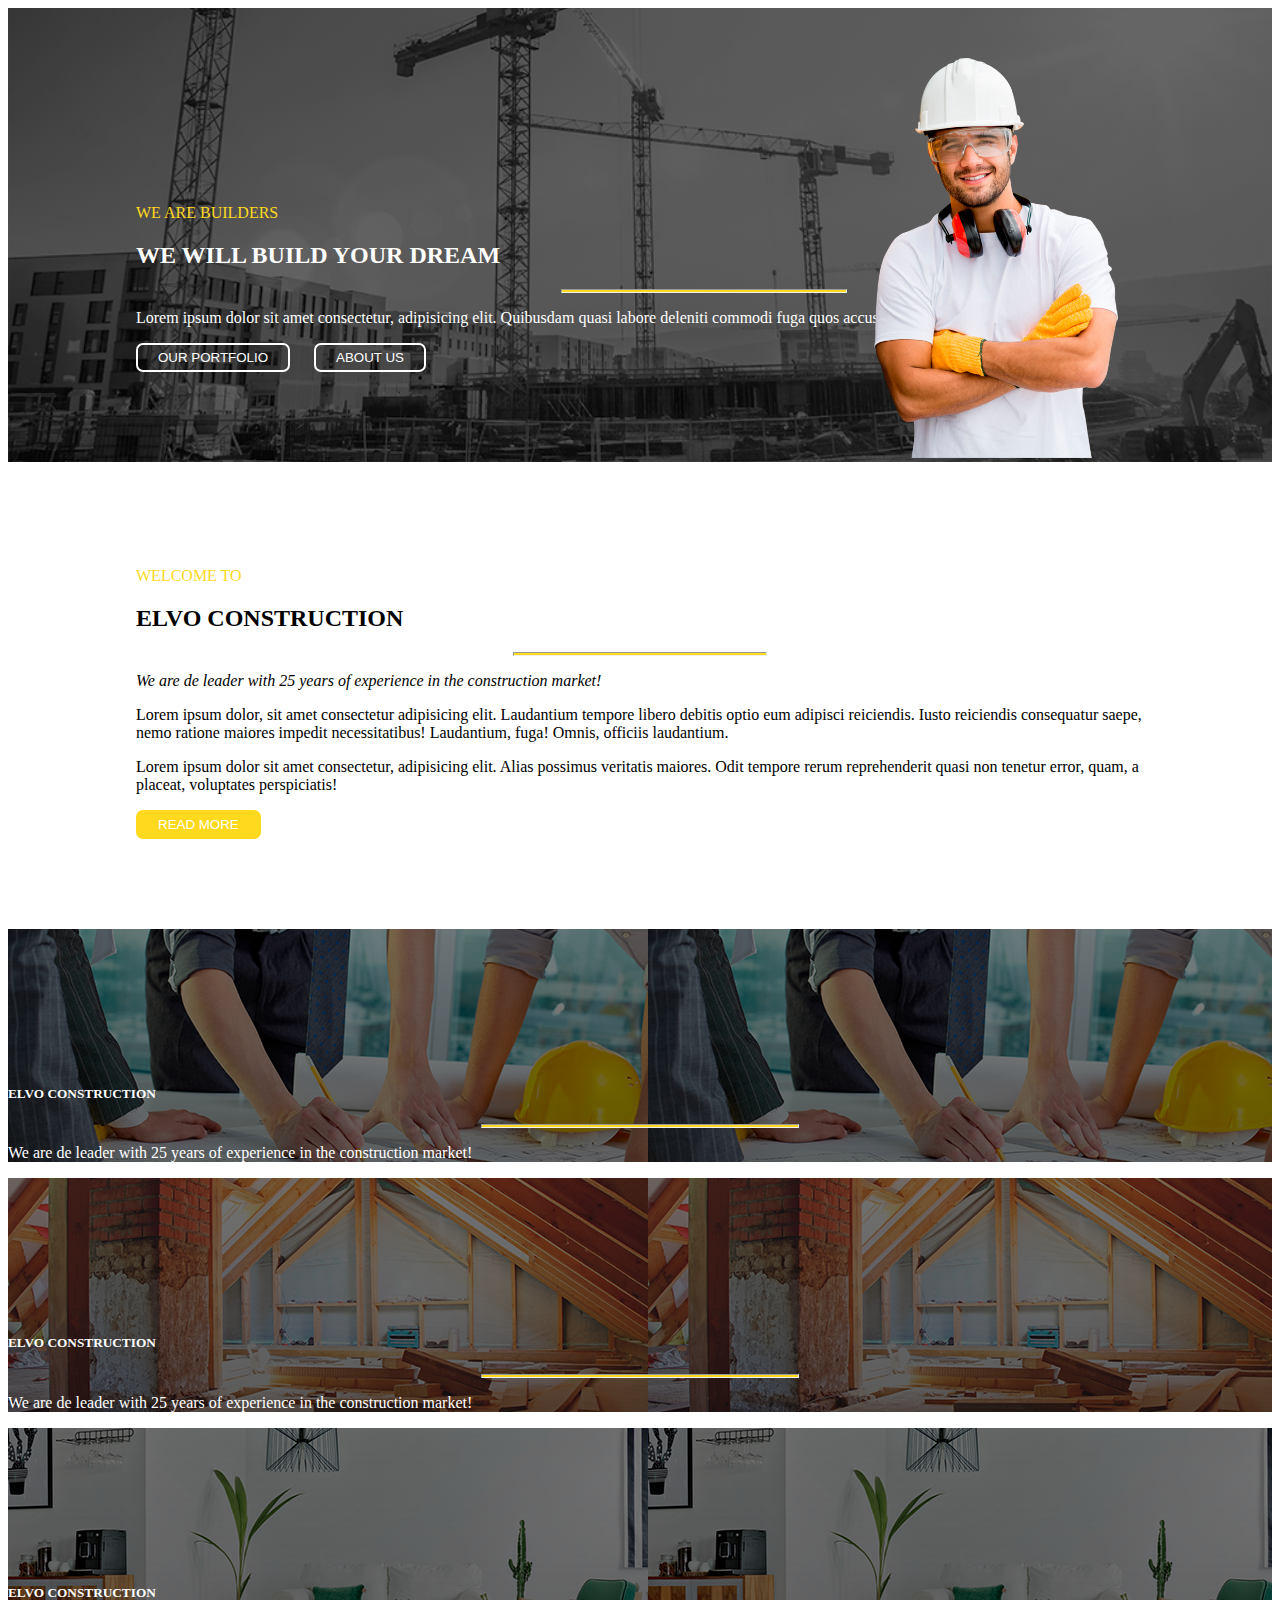
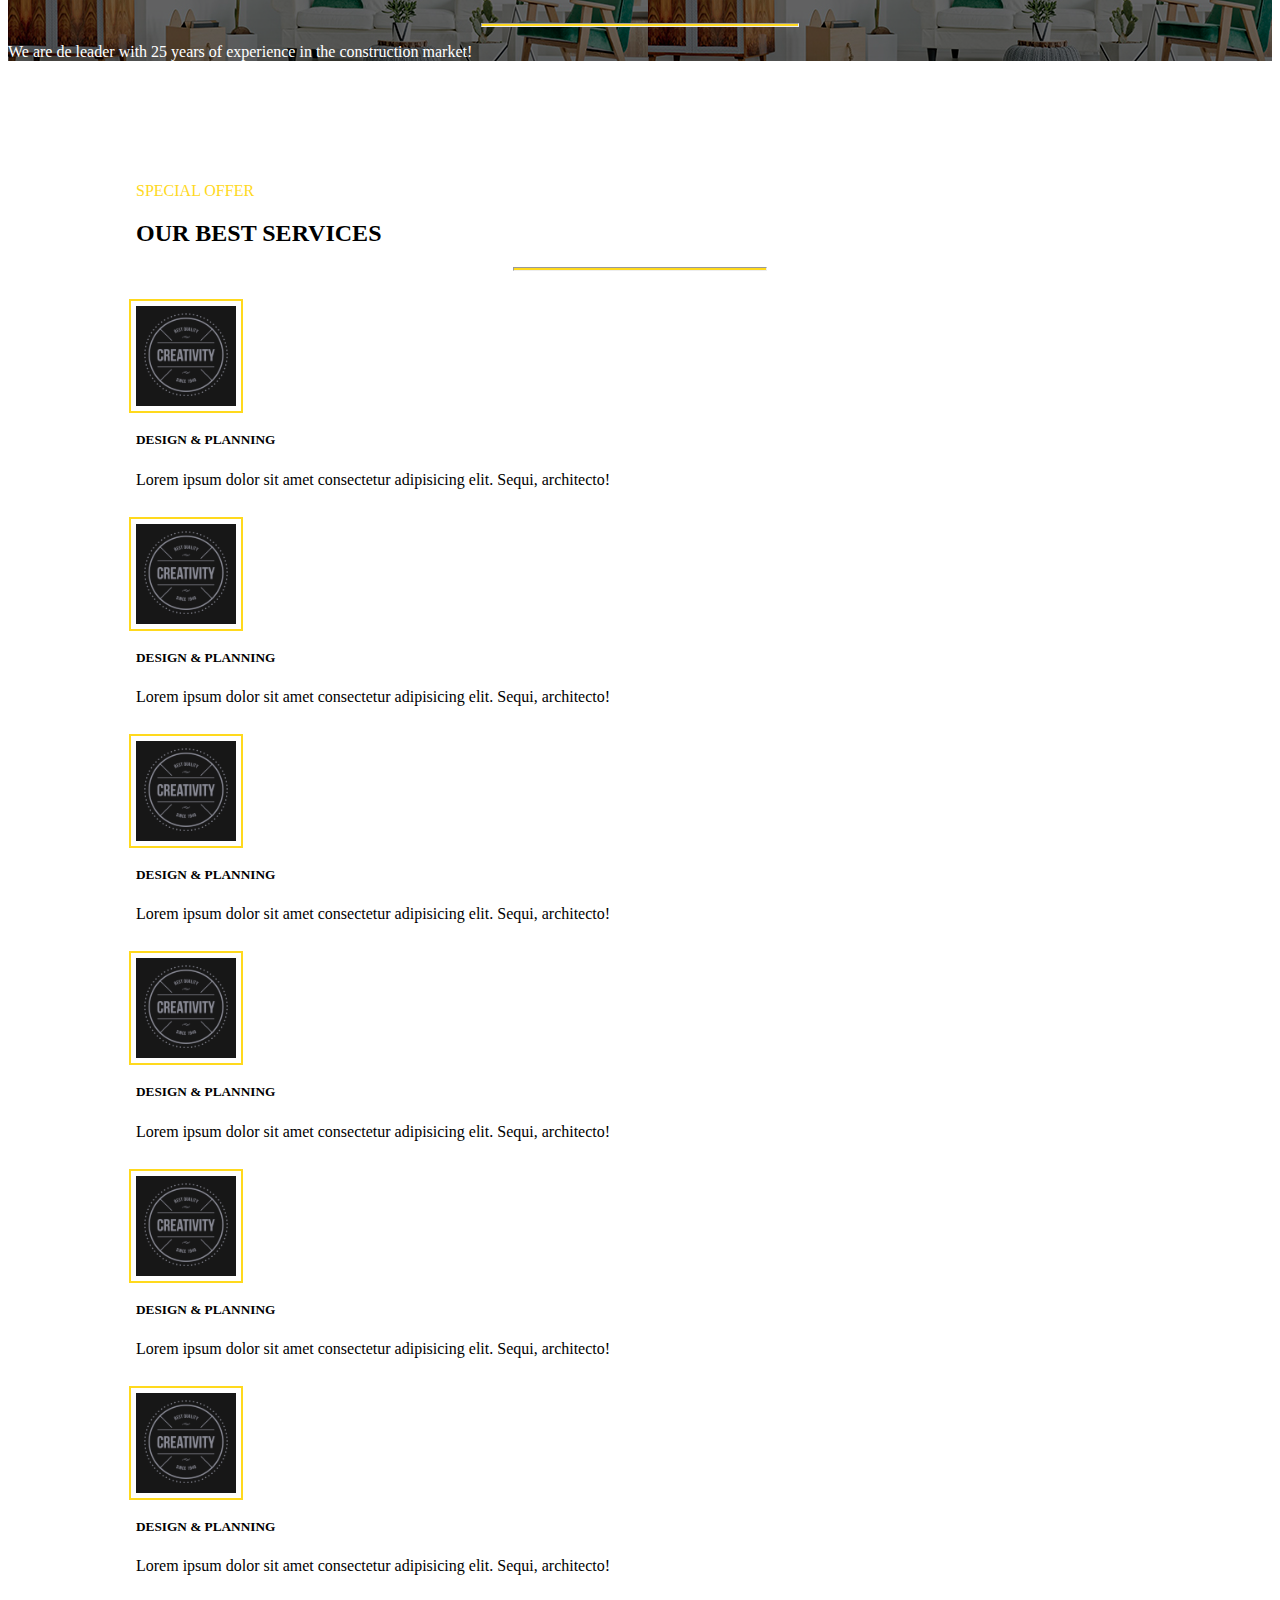
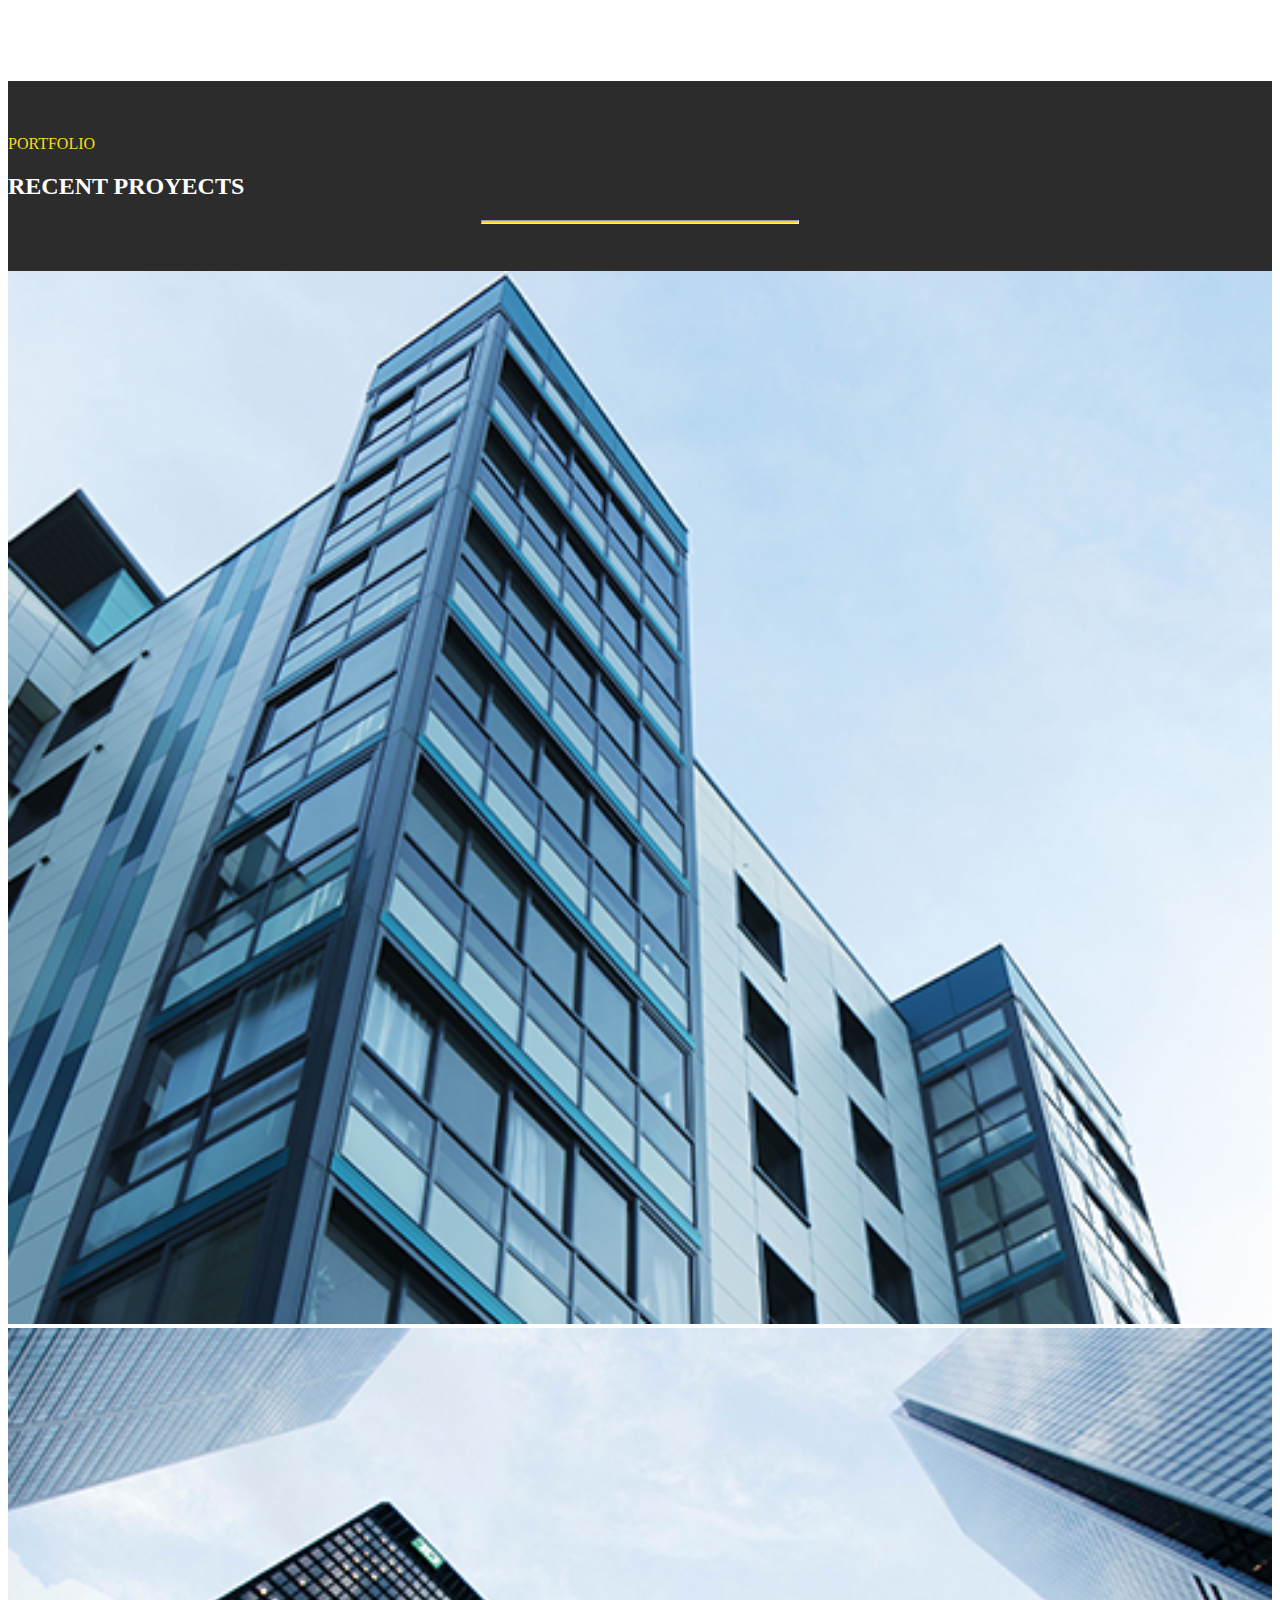
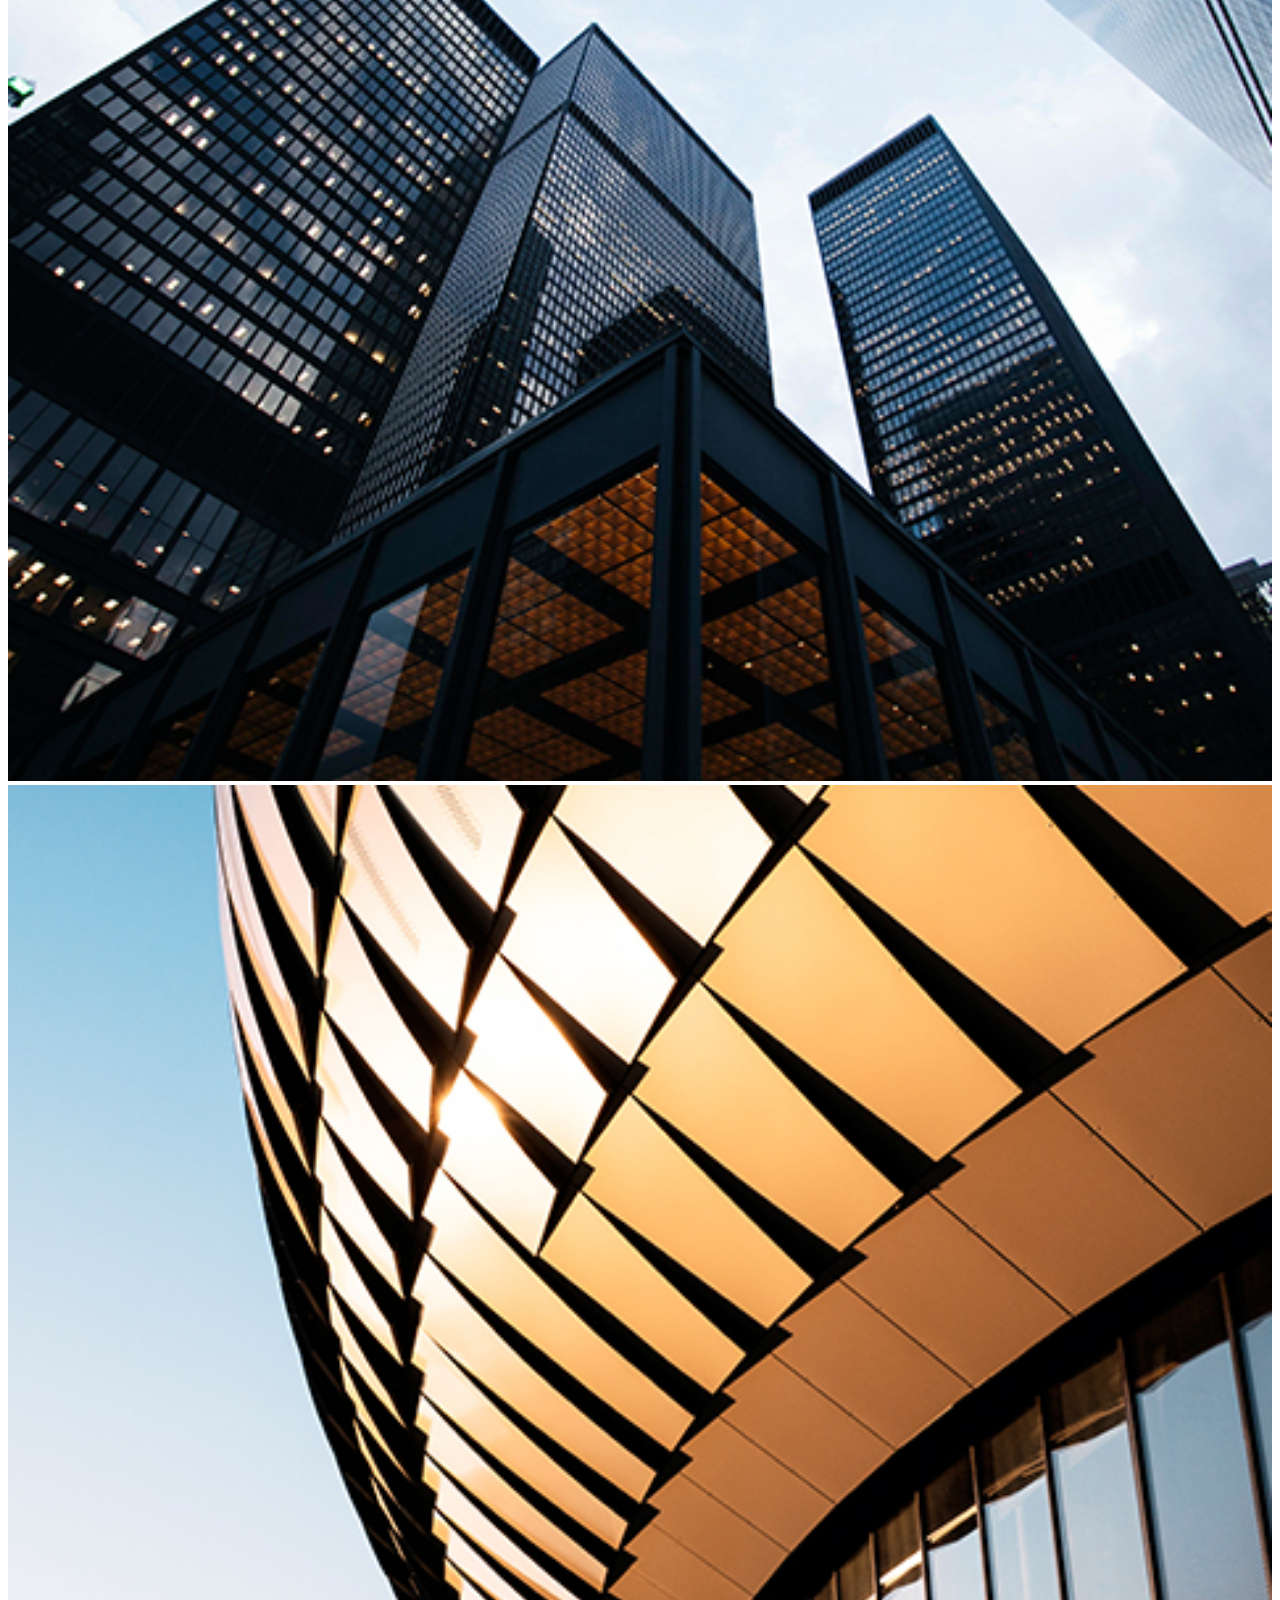
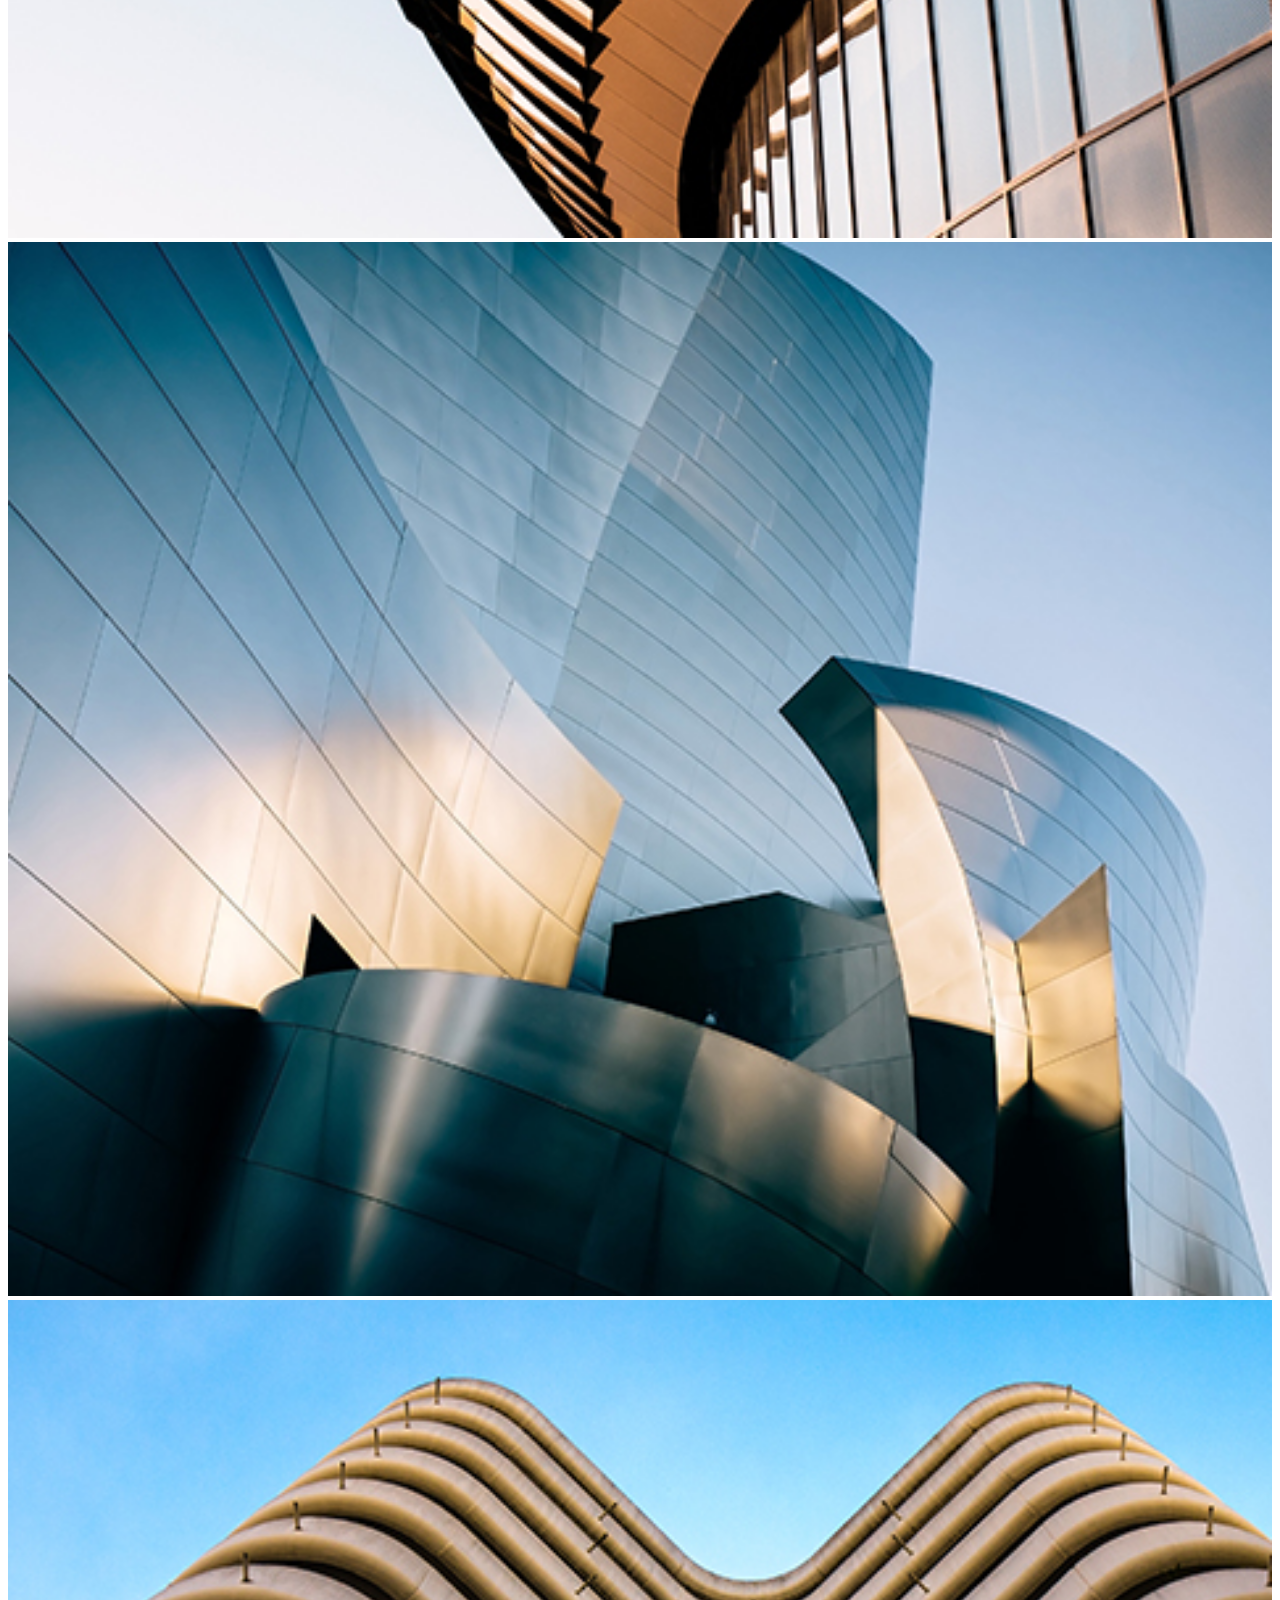
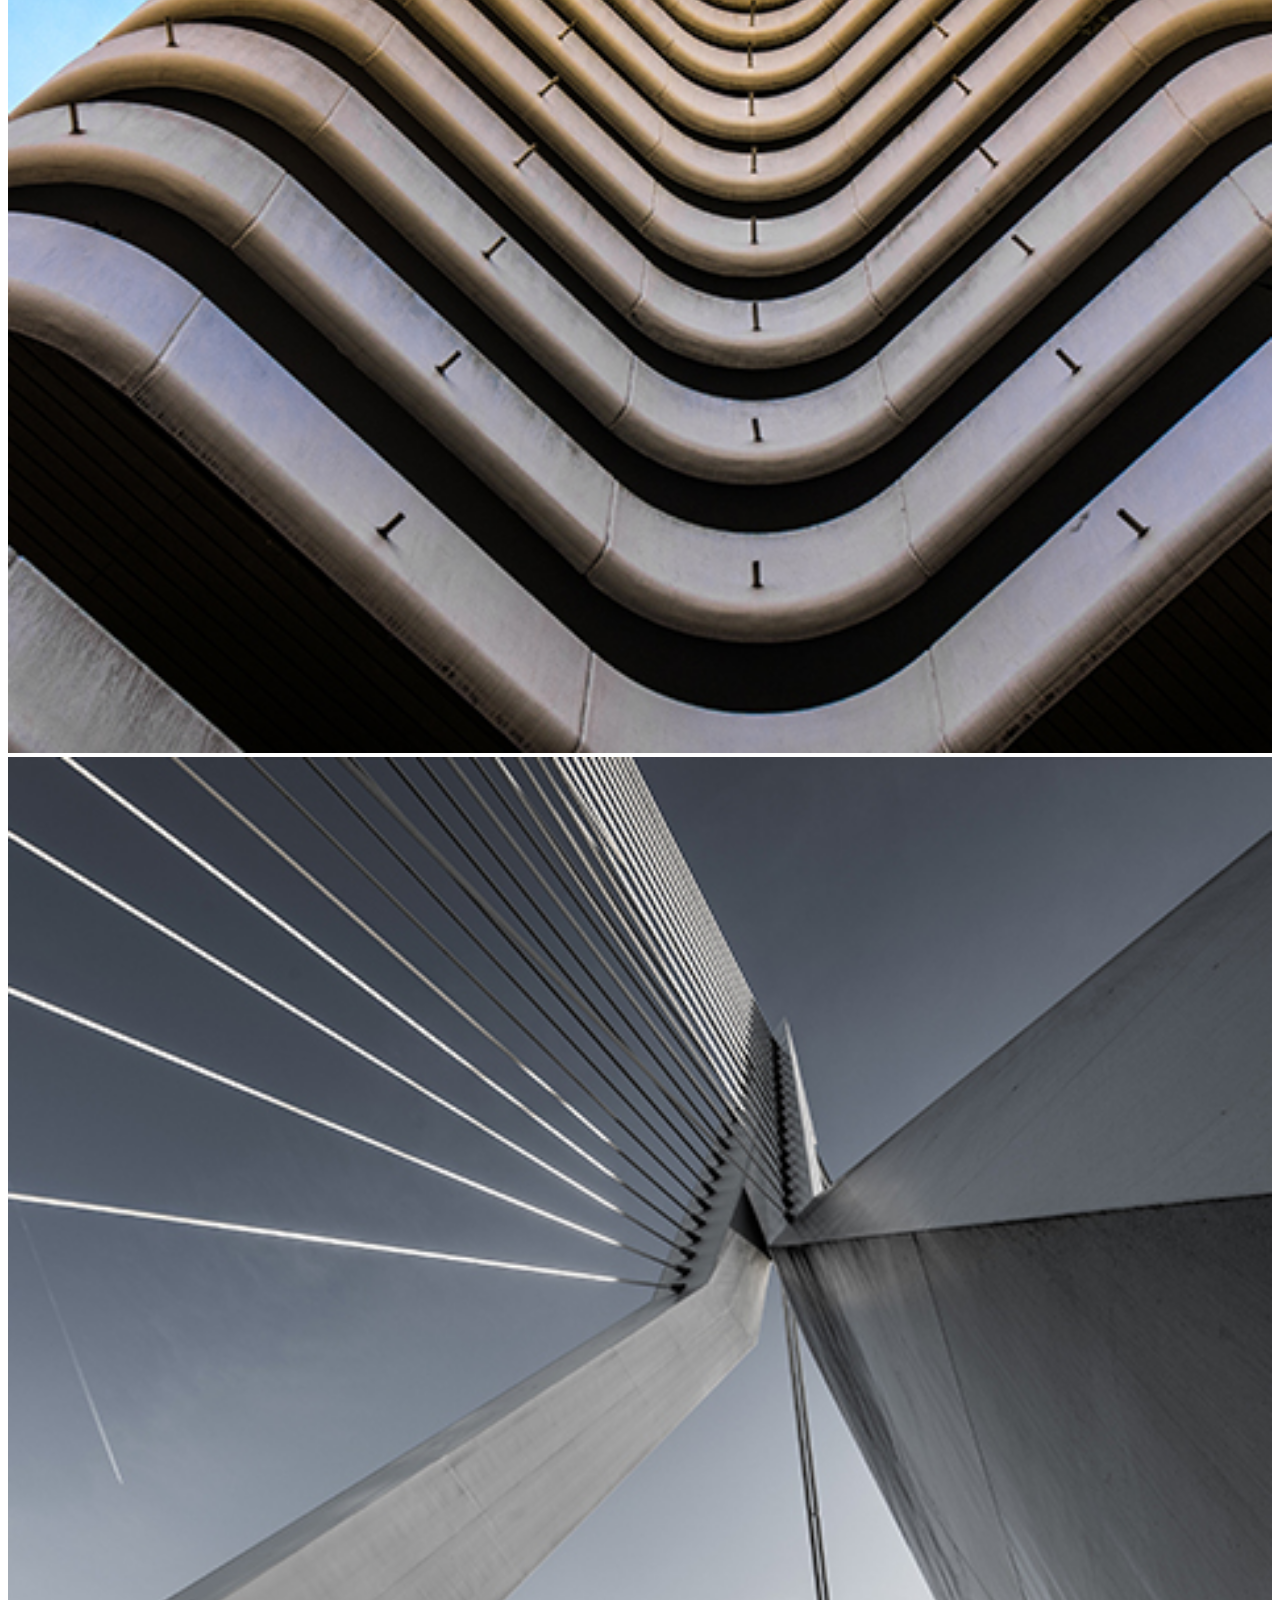
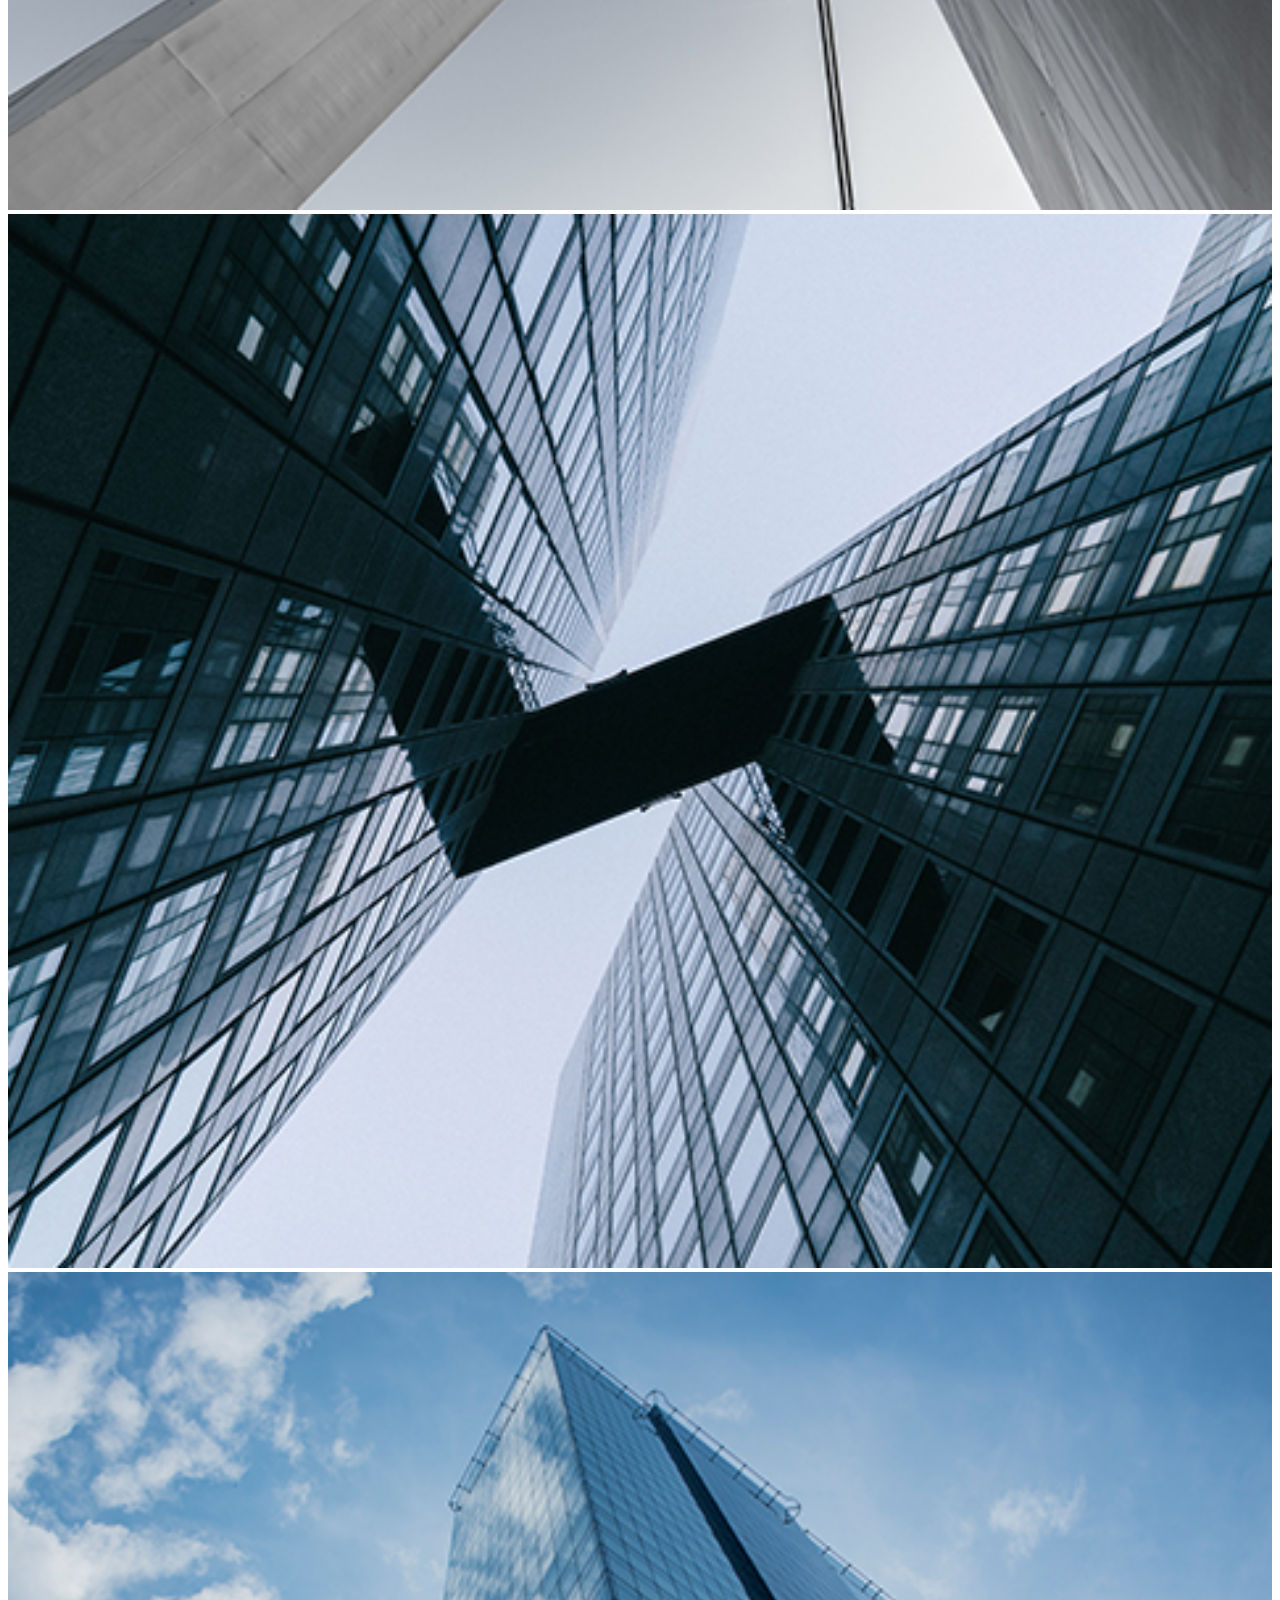
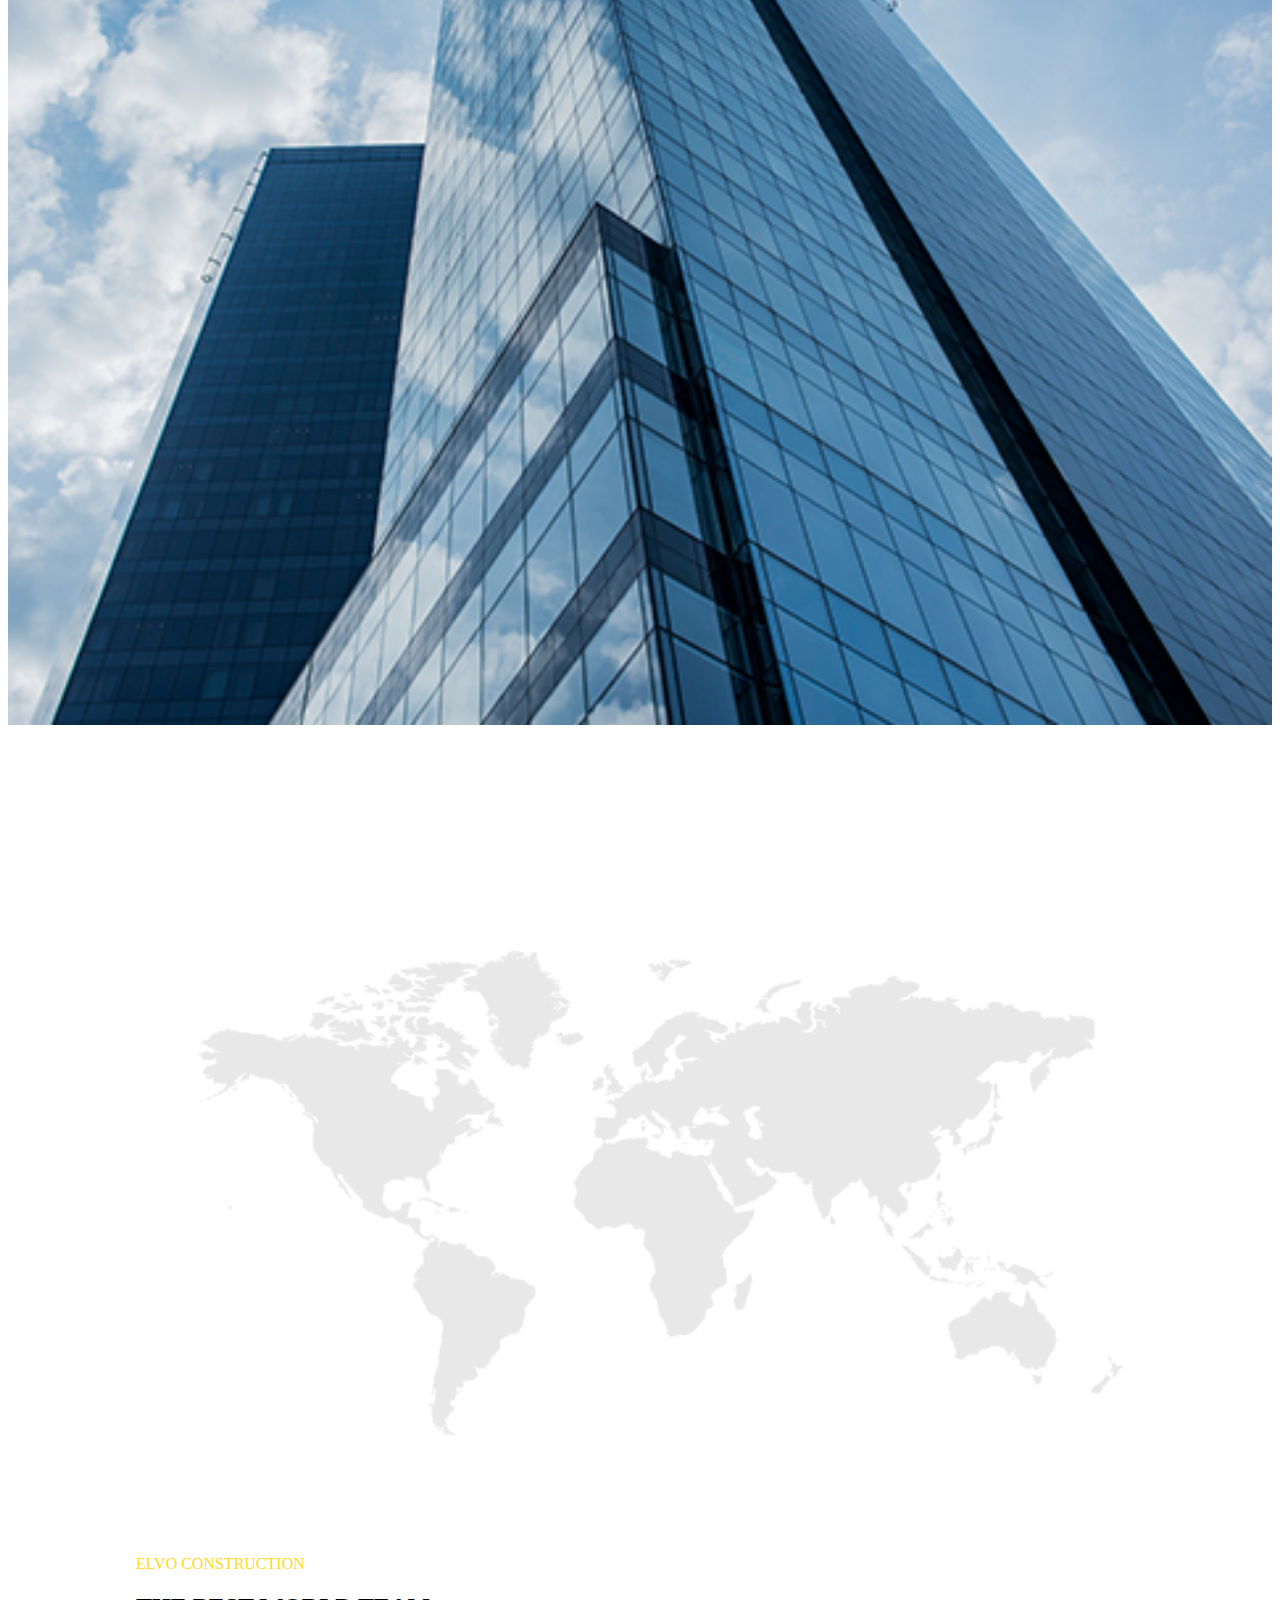
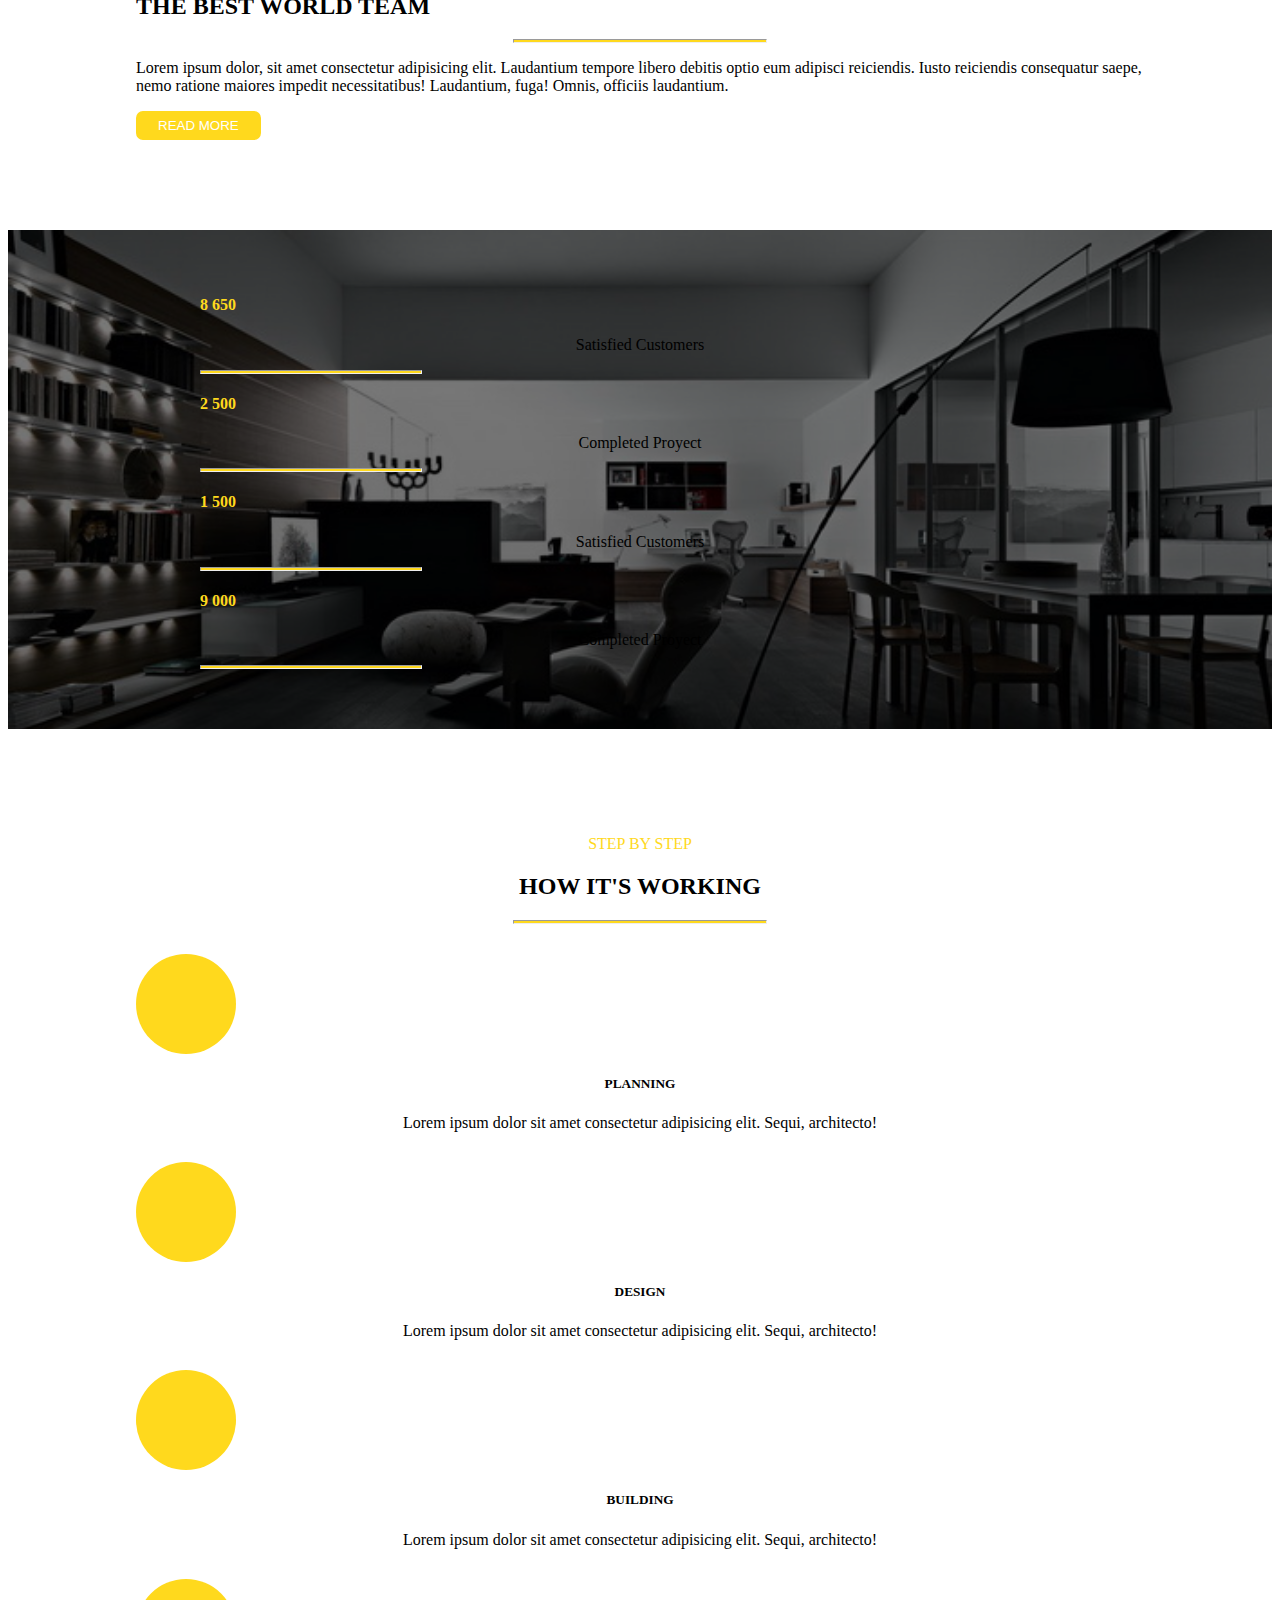
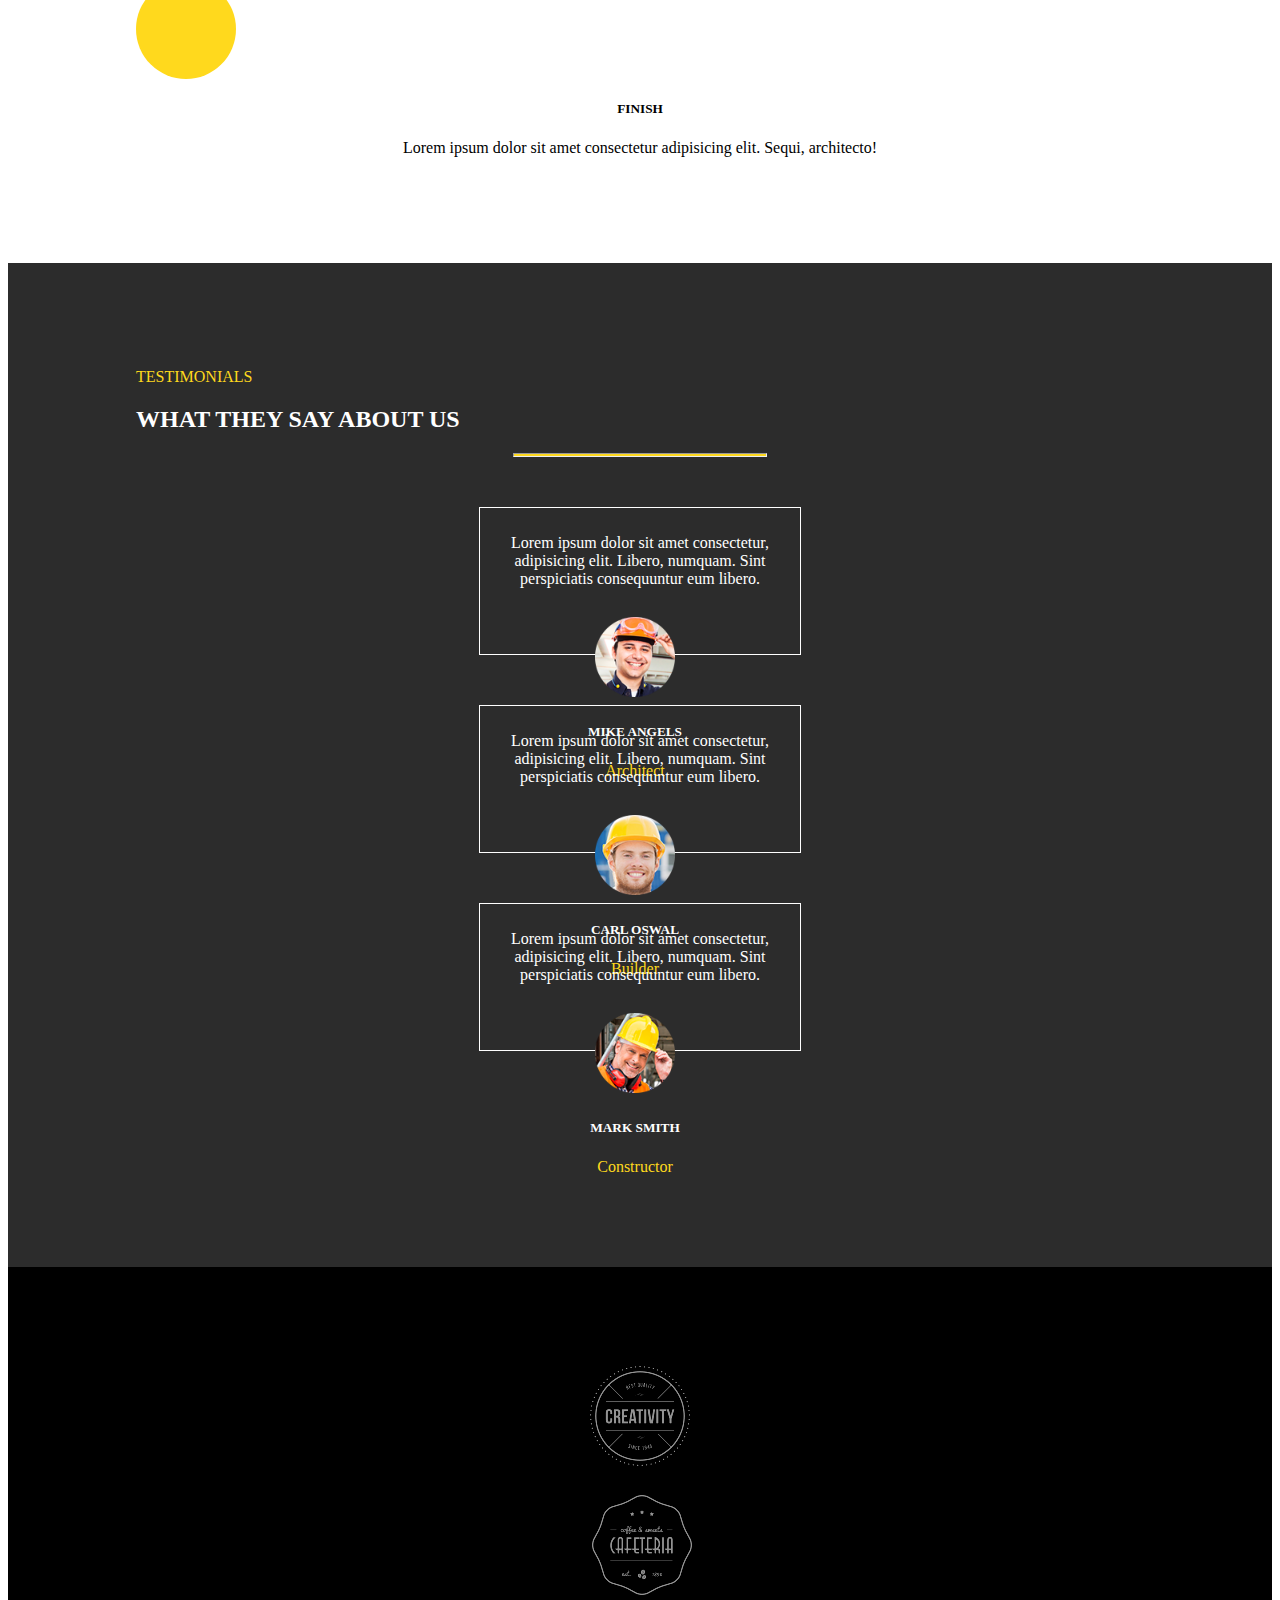
==== commit a41817a0: "cp20221229" ====
--- a/Industry/index.html
+++ b/Industry/index.html
@@ -14,23 +14,24 @@
 <body>
     <!-- HEADER -->
     <div class="container-fluid">
-    <header class="row">
-        <div class="col-12 col-md-6 title">
-            <p class="yellow">WE ARE BUILDERS</p>
-            <h2>WE WILL BUILD YOUR DREAM</h2>
-            <hr class="yellow" />
-            <p>Lorem ipsum dolor sit amet consectetur, adipisicing elit. Quibusdam quasi labore deleniti commodi fuga
-                quos accusamus!</p>
-            <button>OUR PORTFOLIO</button>
-            <button>ABOUT US</button>
-        </div>
-
-        <div class="col-12 col-md-6 person">
-            <img src="./images/person1.png" alt="">
-        </div>
-
-    </header>
-    <!-- MAIN -->
+        <header class="row">
+            <div class="col-12 col-md-6 title">
+                <p class="yellow">WE ARE BUILDERS</p>
+                <h2>WE WILL BUILD YOUR DREAM</h2>
+                <hr class="yellow" />
+                <p>Lorem ipsum dolor sit amet consectetur, adipisicing elit. Quibusdam quasi labore deleniti commodi
+                    fuga
+                    quos accusamus!</p>
+                <button>OUR PORTFOLIO</button>
+                <button>ABOUT US</button>
+            </div>
+
+            <div class="col-12 col-md-6 person">
+                <img src="./images/person1.png" alt="">
+            </div>
+
+        </header>
+        <!-- MAIN -->
 
 
         <!-- SECTION 1 -->
@@ -209,167 +210,173 @@
                 <hr class="yellow" />
             </div>
         </section>
- <!-- SECTION 7 -->
- <section class="row row7">
-    <div class="col-12  d-flex flex-column justify-content-center align-items-center">
-        <p class="yellow">STEP BY STEP</p>
-        <h2>HOW IT'S WORKING</h2>
-        <hr class="yellow" />
-    </div>
-
-    <div class="col-12 col-md-3 d-flex flex-column justify-content-center align-items-center">
-        <div class="round"></div>
-
-        
-            <h5>PLANNING</h5>
-            <p>Lorem ipsum dolor sit amet consectetur adipisicing elit. Sequi, architecto!</p>
-         
-
-    </div>
-    <div class="col-12 col-md-3 d-flex flex-column justify-content-center align-items-center">
-        <div class="round"></div>
-
-         
-            <h5>DESIGN</h5>
-            <p>Lorem ipsum dolor sit amet consectetur adipisicing elit. Sequi, architecto!</p>
-         
-    </div>
-    <div class="col-12 col-md-3  d-flex flex-column justify-content-center align-items-center">
-        <div class="round"></div>
-
-         
-            <h5>BUILDING</h5>
-            <p>Lorem ipsum dolor sit amet consectetur adipisicing elit. Sequi, architecto!</p>
-         
-    </div>
-    <div class="col-12 col-md-3  d-flex flex-column justify-content-center align-items-center">
-        <div class="round"></div>
-
-        
-            <h5>FINISH</h5>
-            <p>Lorem ipsum dolor sit amet consectetur adipisicing elit. Sequi, architecto!</p>
-         
-
-    </div>
-     
-</section>
-
-<!-- SECTION 8 -->
-<section class="row row8">
-    <div class="col-12  d-flex flex-column justify-content-center align-items-center">
-        <p class="yellow">TESTIMONIALS</p>
-        <h2>WHAT THEY SAY ABOUT US</h2>
-        <hr class="yellow" />
-    </div>
-
-    <div class="col-12 col-md-4">
-        <div class="colr">
-            <p class="text-center">Lorem ipsum dolor sit amet consectetur, adipisicing elit. Libero, numquam. Sint perspiciatis consequuntur eum libero.</p>
-        <div class="person">
-            <img src="./images/person2.png" alt="">
-            <h5>MIKE ANGELS</h5>
-            <p class="yellow">Architect</p>
-        </div> 
-
-        </div>
-
-              
-    </div>
-    <div class="col-12 col-md-4">
-        <div class="colr">
-        <p class="text-center">Lorem ipsum dolor sit amet consectetur, adipisicing elit. Libero, numquam. Sint perspiciatis consequuntur eum libero.</p>
-        <div class="person">
-            <img src="./images/person3.png" alt="">
-            <h5>CARL OSWAL</h5>
-            <p class="yellow">Builder</p>
-        </div>       
-    </div>
-</div>
-    <div class="col-12 col-md-4">
-        <div class="colr">
-        <p class="text-center">Lorem ipsum dolor sit amet consectetur, adipisicing elit. Libero, numquam. Sint perspiciatis consequuntur eum libero.</p>
-        <div class="person">
-            <img src="./images/person4.png" alt="">
-            <h5>MARK SMITH</h5>
-            <p class="yellow">Constructor</p>
-        </div>
-    </div>       
-    </div>
-</section>
-<!-- SECTION 9 -->
-<section class="row row9 d-flex justify-content-between align-items-center">
-    <div class="col-12 col-md-2">
-        <img src="./images/logo1b.png" alt="">
-    </div>
-    <div class="col-12 col-md-2">
-        <img src="./images/logo2b.png" alt="">
-    </div>
-    <div class="col-12 col-md-2">
-        <img src="./images/logo3b.png" alt="">
-    </div>
-    <div class="col-12 col-md-2">
-        <img src="./images/logo4b.png" alt="">
-    </div>
-    <div class="col-12 col-md-2">
-        <img src="./images/logo5b.png" alt="">
-    </div>
-    <div class="col-12 col-md-2">
-        <img src="./images/logo6b.png" alt="">
-    </div>
-    
-</section>
-
-<!-- SECTION 10 -->
-<section class="row row10">
-    <div class="col-12  d-flex flex-column justify-content-center align-items-center">
-        <p class="yellow">THE BLOG</p>
-        <h2>LATEST NEWS</h2>
-        <hr class="yellow" />
-    </div>
-
-    <div class="col-12 col-md-4">
-        <img src="./images/background14.png" alt="">
-        
-            <h5>GREAT PROJECTS</h5>
-            <p>19 March 2018 / Super User</p>
-            <p>Lorem ipsum dolor sit amet consectetur adipisicing elit. Earum quibusdam dolorem, sapiente optio quaerat modi non!</p>
-            <p><a href="#">READ MORE</a></p>         
-
-    </div>
-    <div class="col-12 col-md-4">
-        <img src="./images/background15.png" alt="">
-        
-            <h5>GREAT PROJECTS</h5>
-            <p>19 March 2018 / Super User</p>
-            <p>Lorem ipsum dolor sit amet consectetur adipisicing elit. Earum quibusdam dolorem, sapiente optio quaerat modi non!</p>
-            <p><a href="#">READ MORE</a></p>         
-
-    </div>
-    <div class="col-12 col-md-4">
-        <img src="./images/background16.png" alt="">
-        
-            <h5>GREAT PROJECTS</h5>
-            <p>19 March 2018 / Super User</p>
-            <p>Lorem ipsum dolor sit amet consectetur adipisicing elit. Earum quibusdam dolorem, sapiente optio quaerat modi non!</p>
-            <p><a href="#">READ MORE</a></p>         
-
-    </div>
-    
-    
-     
-</section>
-
-<footer class="row">
-
-    <div class="col-12 col-md-6">
-        <h2>ELVO CONSTRUCTION</h2>
-        <p>Lorem ipsum dolor sit amet consectetur adipisicing elit. Laborum, temporibus iure!</p>
-    </div>
-    <div class="col-12 col-md-6 d-flex flex-column align-items-center justify-content-center">
-        <button>PURCHASE NOW</button>
-    </div>
-
-</footer>
+        <!-- SECTION 7 -->
+        <section class="row row7">
+            <div class="col-12  d-flex flex-column justify-content-center align-items-center">
+                <p class="yellow">STEP BY STEP</p>
+                <h2>HOW IT'S WORKING</h2>
+                <hr class="yellow" />
+            </div>
+
+            <div class="col-12 col-md-3 d-flex flex-column justify-content-center align-items-center">
+                <div class="round"></div>
+
+
+                <h5>PLANNING</h5>
+                <p>Lorem ipsum dolor sit amet consectetur adipisicing elit. Sequi, architecto!</p>
+
+
+            </div>
+            <div class="col-12 col-md-3 d-flex flex-column justify-content-center align-items-center">
+                <div class="round"></div>
+
+
+                <h5>DESIGN</h5>
+                <p>Lorem ipsum dolor sit amet consectetur adipisicing elit. Sequi, architecto!</p>
+
+            </div>
+            <div class="col-12 col-md-3  d-flex flex-column justify-content-center align-items-center">
+                <div class="round"></div>
+
+
+                <h5>BUILDING</h5>
+                <p>Lorem ipsum dolor sit amet consectetur adipisicing elit. Sequi, architecto!</p>
+
+            </div>
+            <div class="col-12 col-md-3  d-flex flex-column justify-content-center align-items-center">
+                <div class="round"></div>
+
+
+                <h5>FINISH</h5>
+                <p>Lorem ipsum dolor sit amet consectetur adipisicing elit. Sequi, architecto!</p>
+
+
+            </div>
+
+        </section>
+
+        <!-- SECTION 8 -->
+        <section class="row row8">
+            <div class="col-12  d-flex flex-column justify-content-center align-items-center">
+                <p class="yellow">TESTIMONIALS</p>
+                <h2>WHAT THEY SAY ABOUT US</h2>
+                <hr class="yellow" />
+            </div>
+
+            <div class="col-12 col-md-4 d-flex justify-content-center align-items-center">
+                <div class="colr d-flex justify-content-center align-items-center">
+                    <p class="text-center">Lorem ipsum dolor sit amet consectetur, adipisicing elit. Libero, numquam.
+                        Sint perspiciatis consequuntur eum libero.</p>
+                    <div class="person">
+                        <img src="./images/person2.png" alt="">
+                        <h5>MIKE ANGELS</h5>
+                        <p class="yellow">Architect</p>
+                    </div>
+
+                </div>
+
+
+            </div>
+            <div class="col-12 col-md-4 d-flex justify-content-center align-items-center">
+                <div class="colr">
+                    <p class="text-center">Lorem ipsum dolor sit amet consectetur, adipisicing elit. Libero, numquam.
+                        Sint perspiciatis consequuntur eum libero.</p>
+                    <div class="person">
+                        <img src="./images/person3.png" alt="">
+                        <h5>CARL OSWAL</h5>
+                        <p class="yellow">Builder</p>
+                    </div>
+                </div>
+            </div>
+            <div class="col-12 col-md-4 d-flex justify-content-center align-items-center">
+                <div class="colr">
+                    <p class="text-center">Lorem ipsum dolor sit amet consectetur, adipisicing elit. Libero, numquam.
+                        Sint perspiciatis consequuntur eum libero.</p>
+                    <div class="person">
+                        <img src="./images/person4.png" alt="">
+                        <h5>MARK SMITH</h5>
+                        <p class="yellow">Constructor</p>
+                    </div>
+                </div>
+            </div>
+        </section>
+        <!-- SECTION 9 -->
+        <section class="row row9 d-flex justify-content-between align-items-center">
+            <div class="col-12 col-md-2">
+                <img src="./images/logo1b.png" alt="">
+            </div>
+            <div class="col-12 col-md-2">
+                <img src="./images/logo2b.png" alt="">
+            </div>
+            <div class="col-12 col-md-2">
+                <img src="./images/logo3b.png" alt="">
+            </div>
+            <div class="col-12 col-md-2">
+                <img src="./images/logo4b.png" alt="">
+            </div>
+            <div class="col-12 col-md-2">
+                <img src="./images/logo5b.png" alt="">
+            </div>
+            <div class="col-12 col-md-2">
+                <img src="./images/logo6b.png" alt="">
+            </div>
+
+        </section>
+
+        <!-- SECTION 10 -->
+        <section class="row row10">
+            <div class="col-12  d-flex flex-column justify-content-center align-items-center">
+                <p class="yellow">THE BLOG</p>
+                <h2>LATEST NEWS</h2>
+                <hr class="yellow" />
+            </div>
+
+            <div class="col-12 col-md-4">
+                <img src="./images/background14.png" alt="">
+
+                <h5>GREAT PROJECTS</h5>
+                <p>19 March 2018 / Super User</p>
+                <p>Lorem ipsum dolor sit amet consectetur adipisicing elit. Earum quibusdam dolorem, sapiente optio
+                    quaerat modi non!</p>
+                <p><a href="#">READ MORE</a></p>
+
+            </div>
+            <div class="col-12 col-md-4">
+                <img src="./images/background15.png" alt="">
+
+                <h5>GREAT PROJECTS</h5>
+                <p>19 March 2018 / Super User</p>
+                <p>Lorem ipsum dolor sit amet consectetur adipisicing elit. Earum quibusdam dolorem, sapiente optio
+                    quaerat modi non!</p>
+                <p><a href="#">READ MORE</a></p>
+
+            </div>
+            <div class="col-12 col-md-4">
+                <img src="./images/background16.png" alt="">
+
+                <h5>GREAT PROJECTS</h5>
+                <p>19 March 2018 / Super User</p>
+                <p>Lorem ipsum dolor sit amet consectetur adipisicing elit. Earum quibusdam dolorem, sapiente optio
+                    quaerat modi non!</p>
+                <p><a href="#">READ MORE</a></p>
+
+            </div>
+
+
+
+        </section>
+
+        <footer class="row">
+
+            <div class="col-12 col-md-6">
+                <h2>ELVO CONSTRUCTION</h2>
+                <p>Lorem ipsum dolor sit amet consectetur adipisicing elit. Laborum, temporibus iure!</p>
+            </div>
+            <div class="col-12 col-md-6 d-flex flex-column align-items-center justify-content-center">
+                <button>PURCHASE NOW</button>
+            </div>
+
+        </footer>
 
 
 
--- a/Industry/style.css
+++ b/Industry/style.css
@@ -182,17 +182,15 @@
   padding: 10px 10px 50px 10px;
   text-align: center;
   position: relative;
-  margin-top: 50px;
-  margin-bottom: 50px;
+  margin: 50px auto;
+  max-width: 300px;
 }
 .row8 .colr .person {
-  justify-content: center;
   width: 150px;
   height: 150px;
-  margin-top: 30px;
   position: absolute;
-  bottom: -100px;
   left: 25%;
+  top: 75%;
 }
 .row8 .colr .person img {
   width: 80px;
